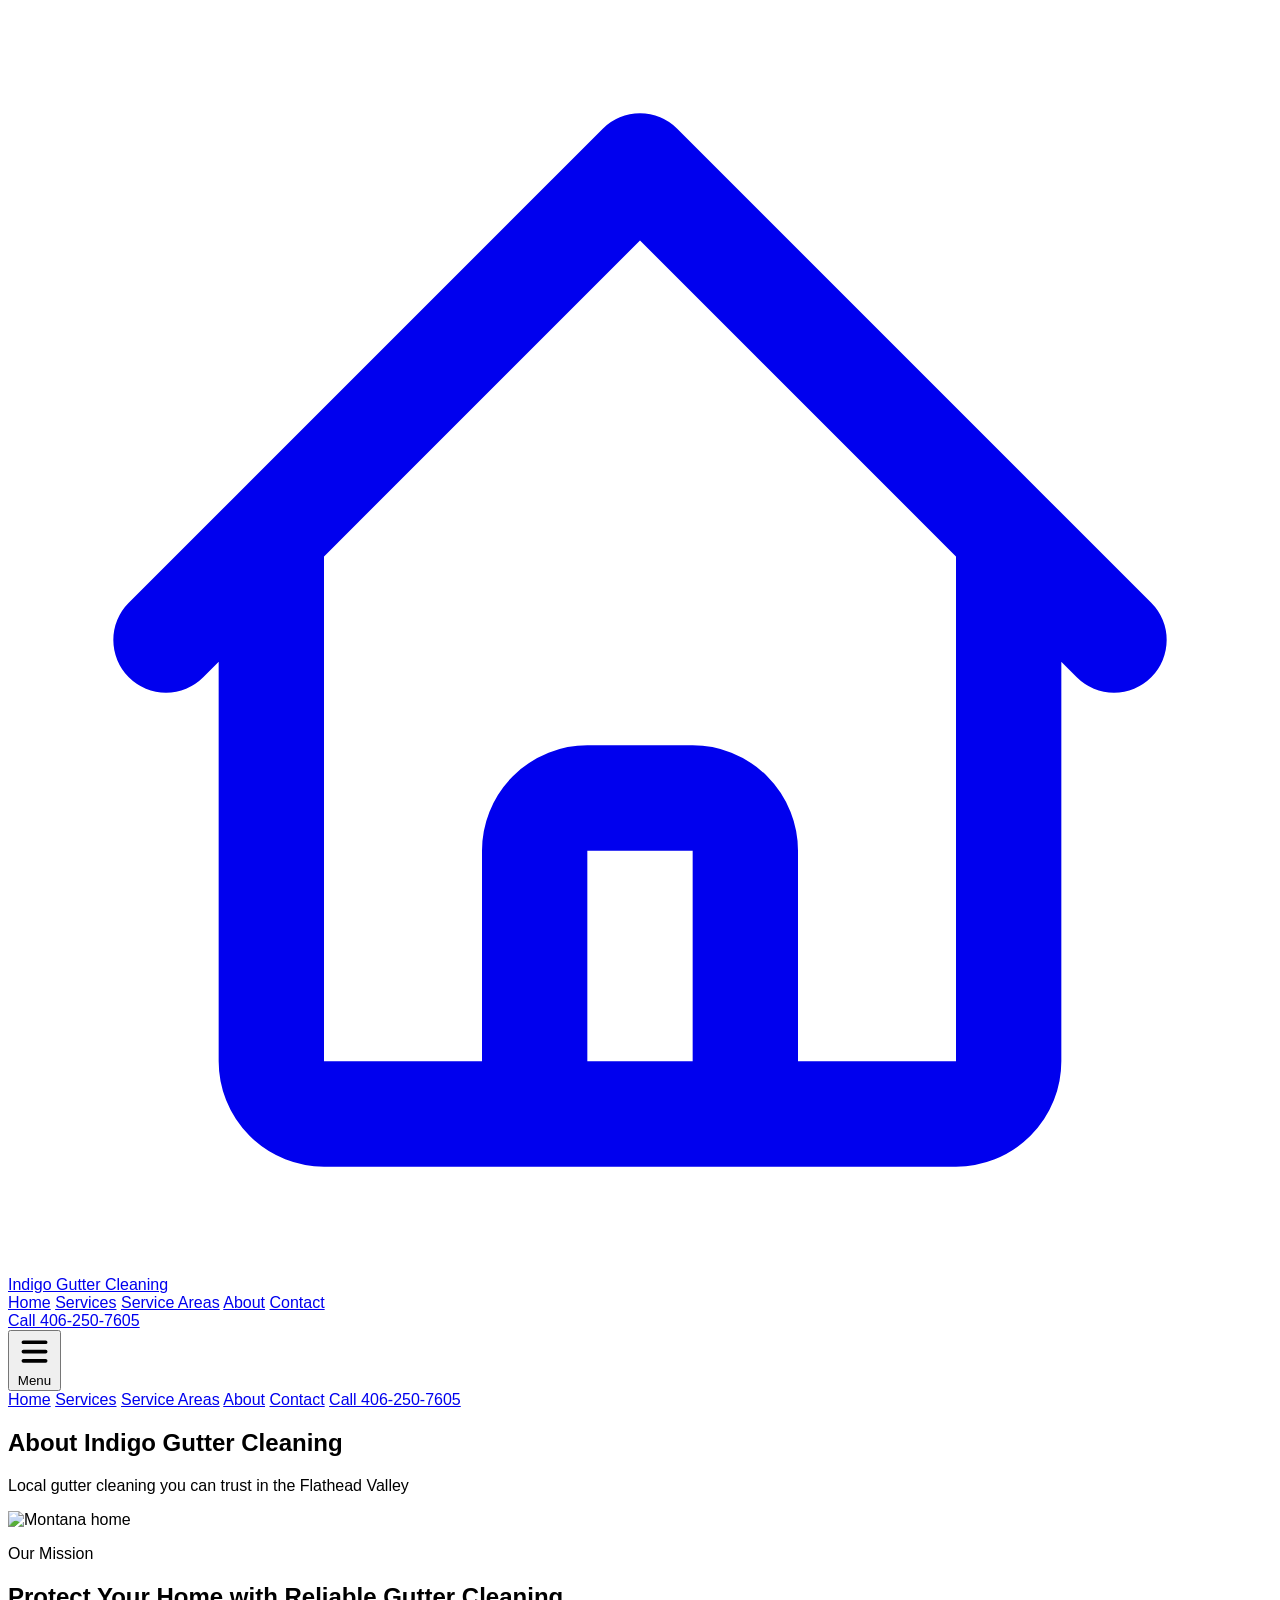
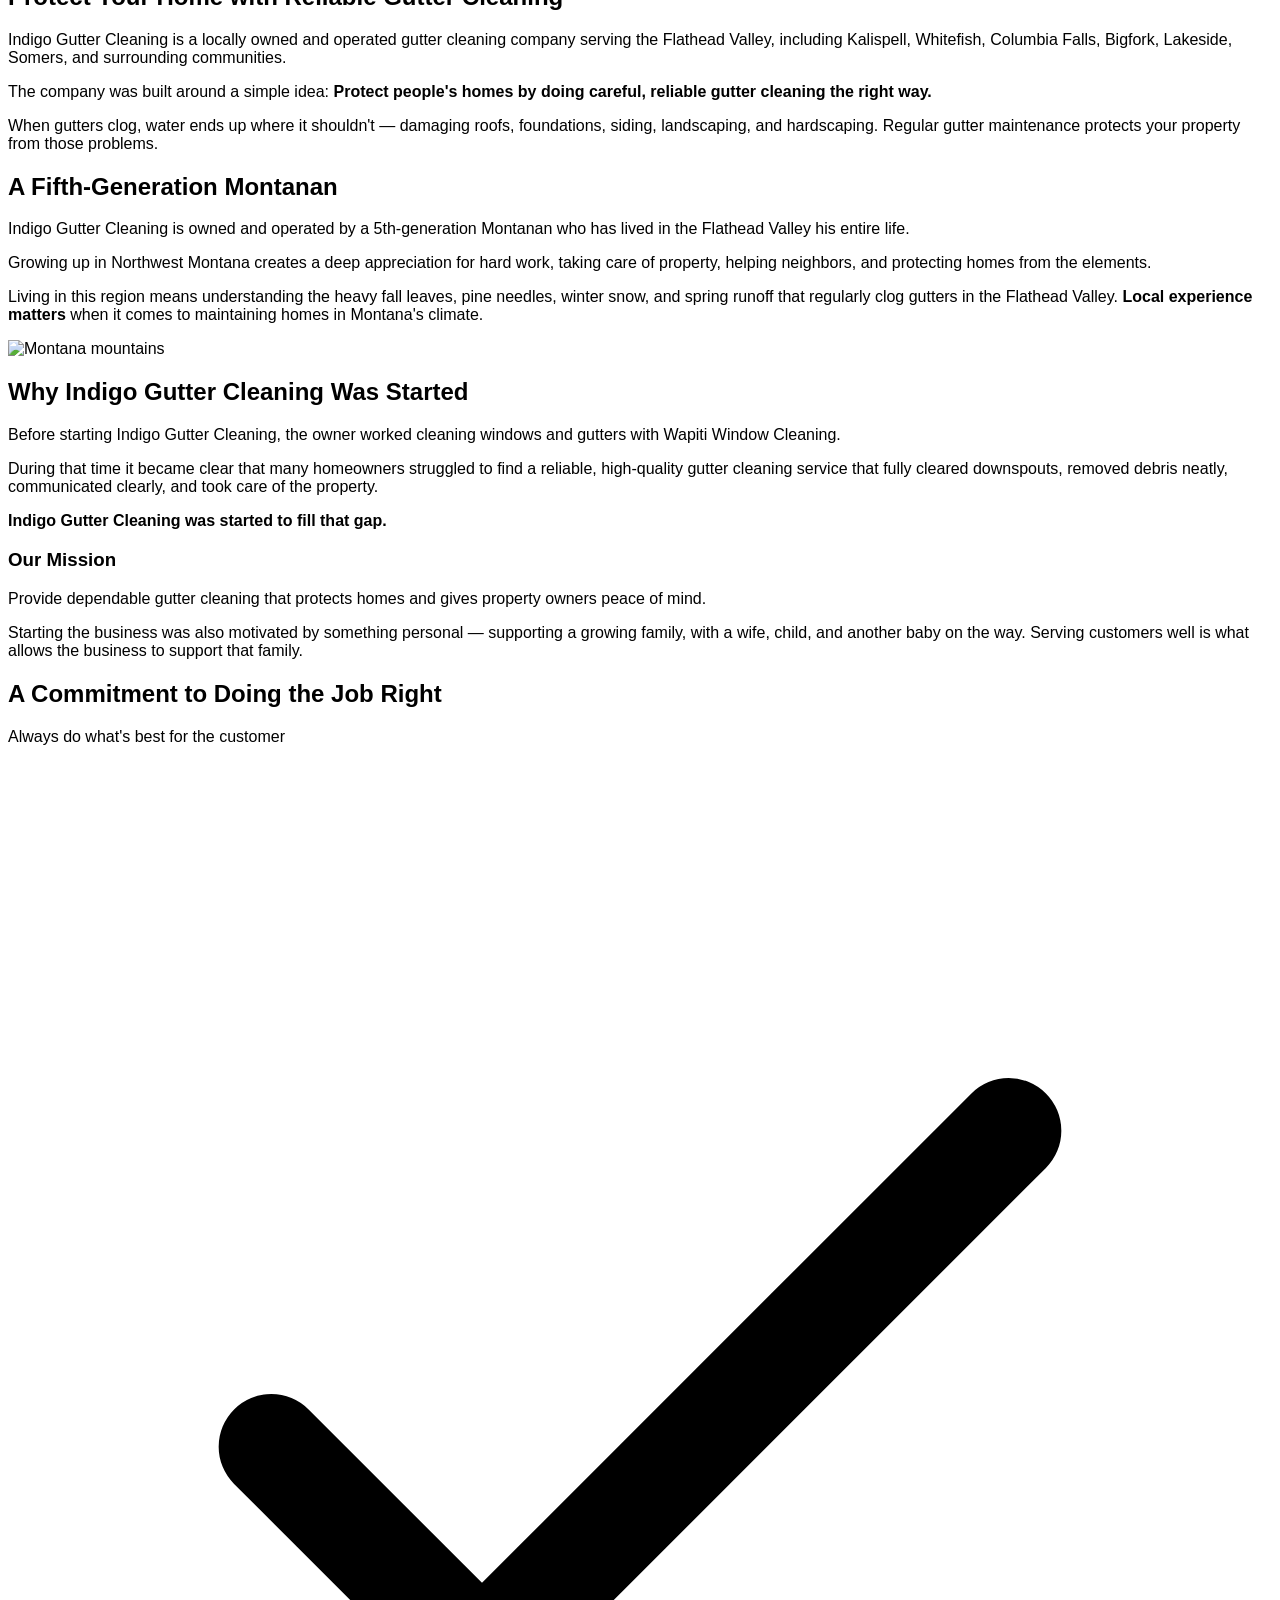
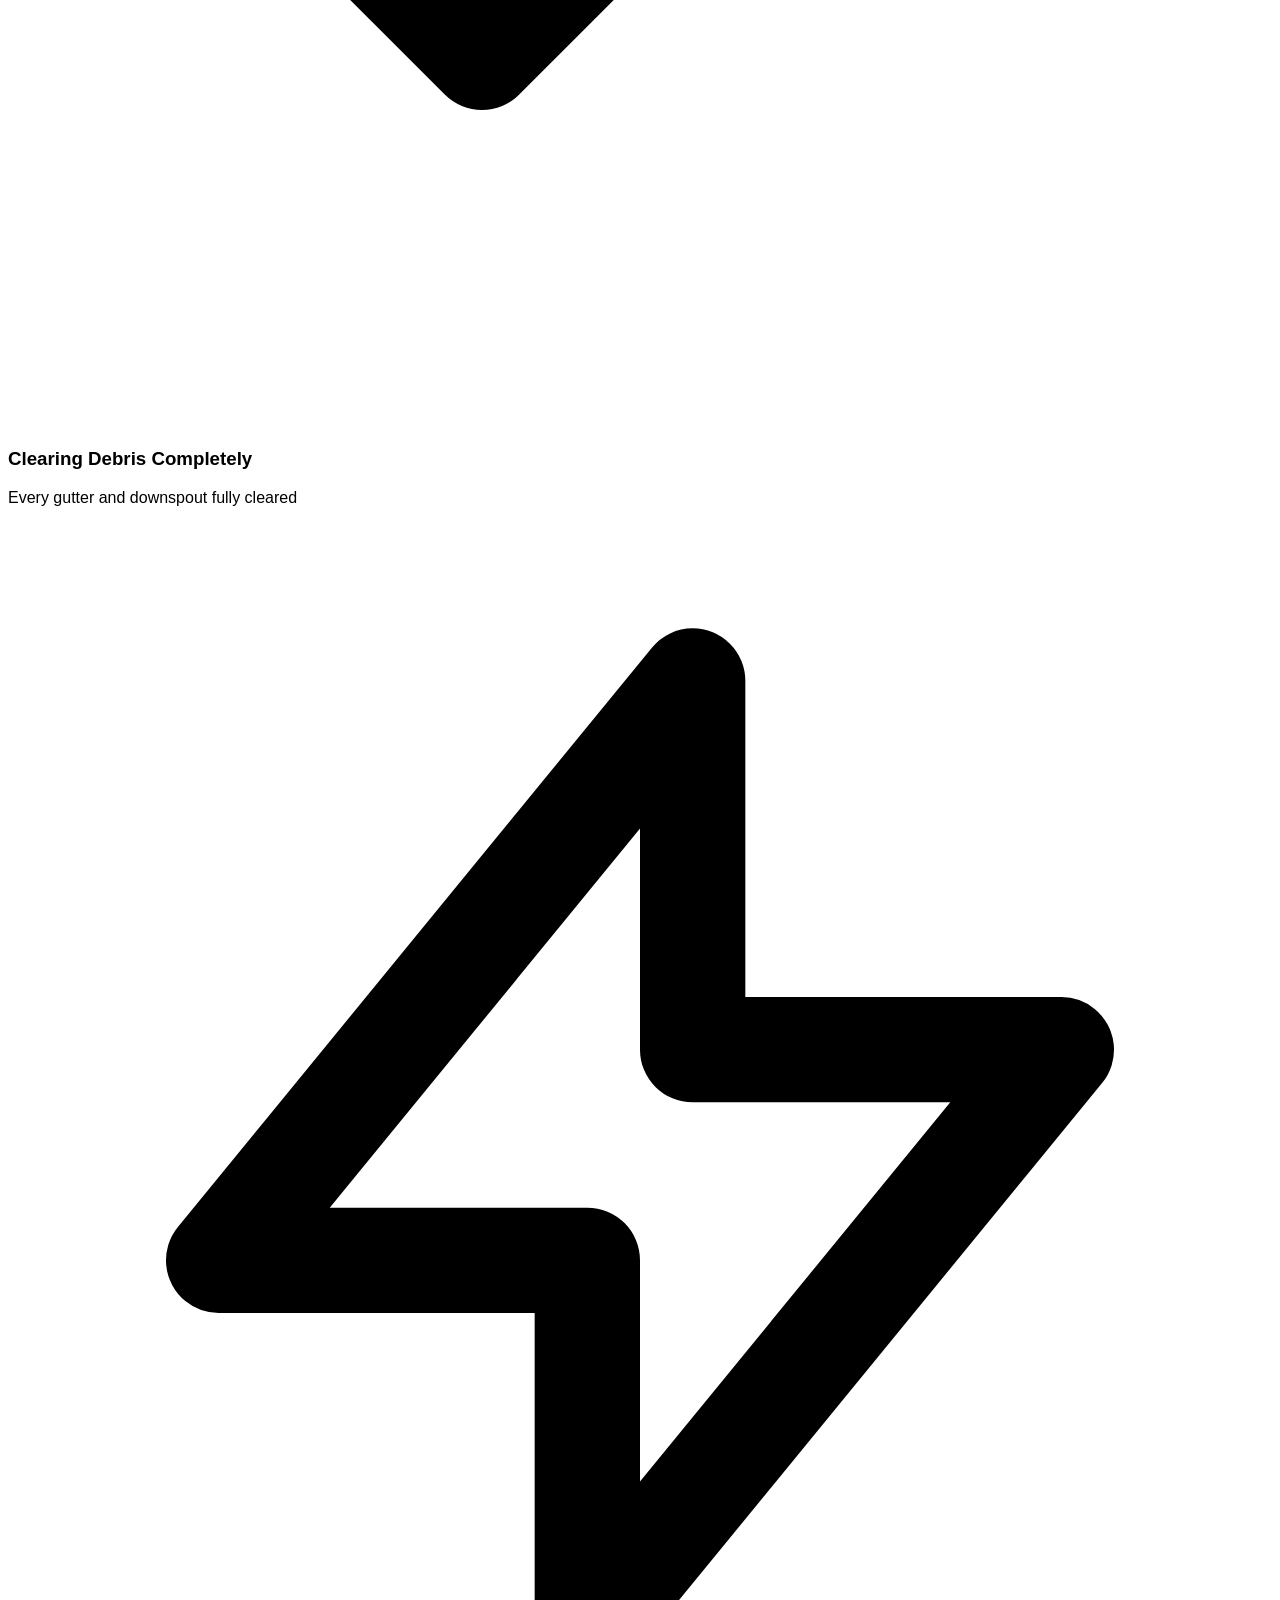
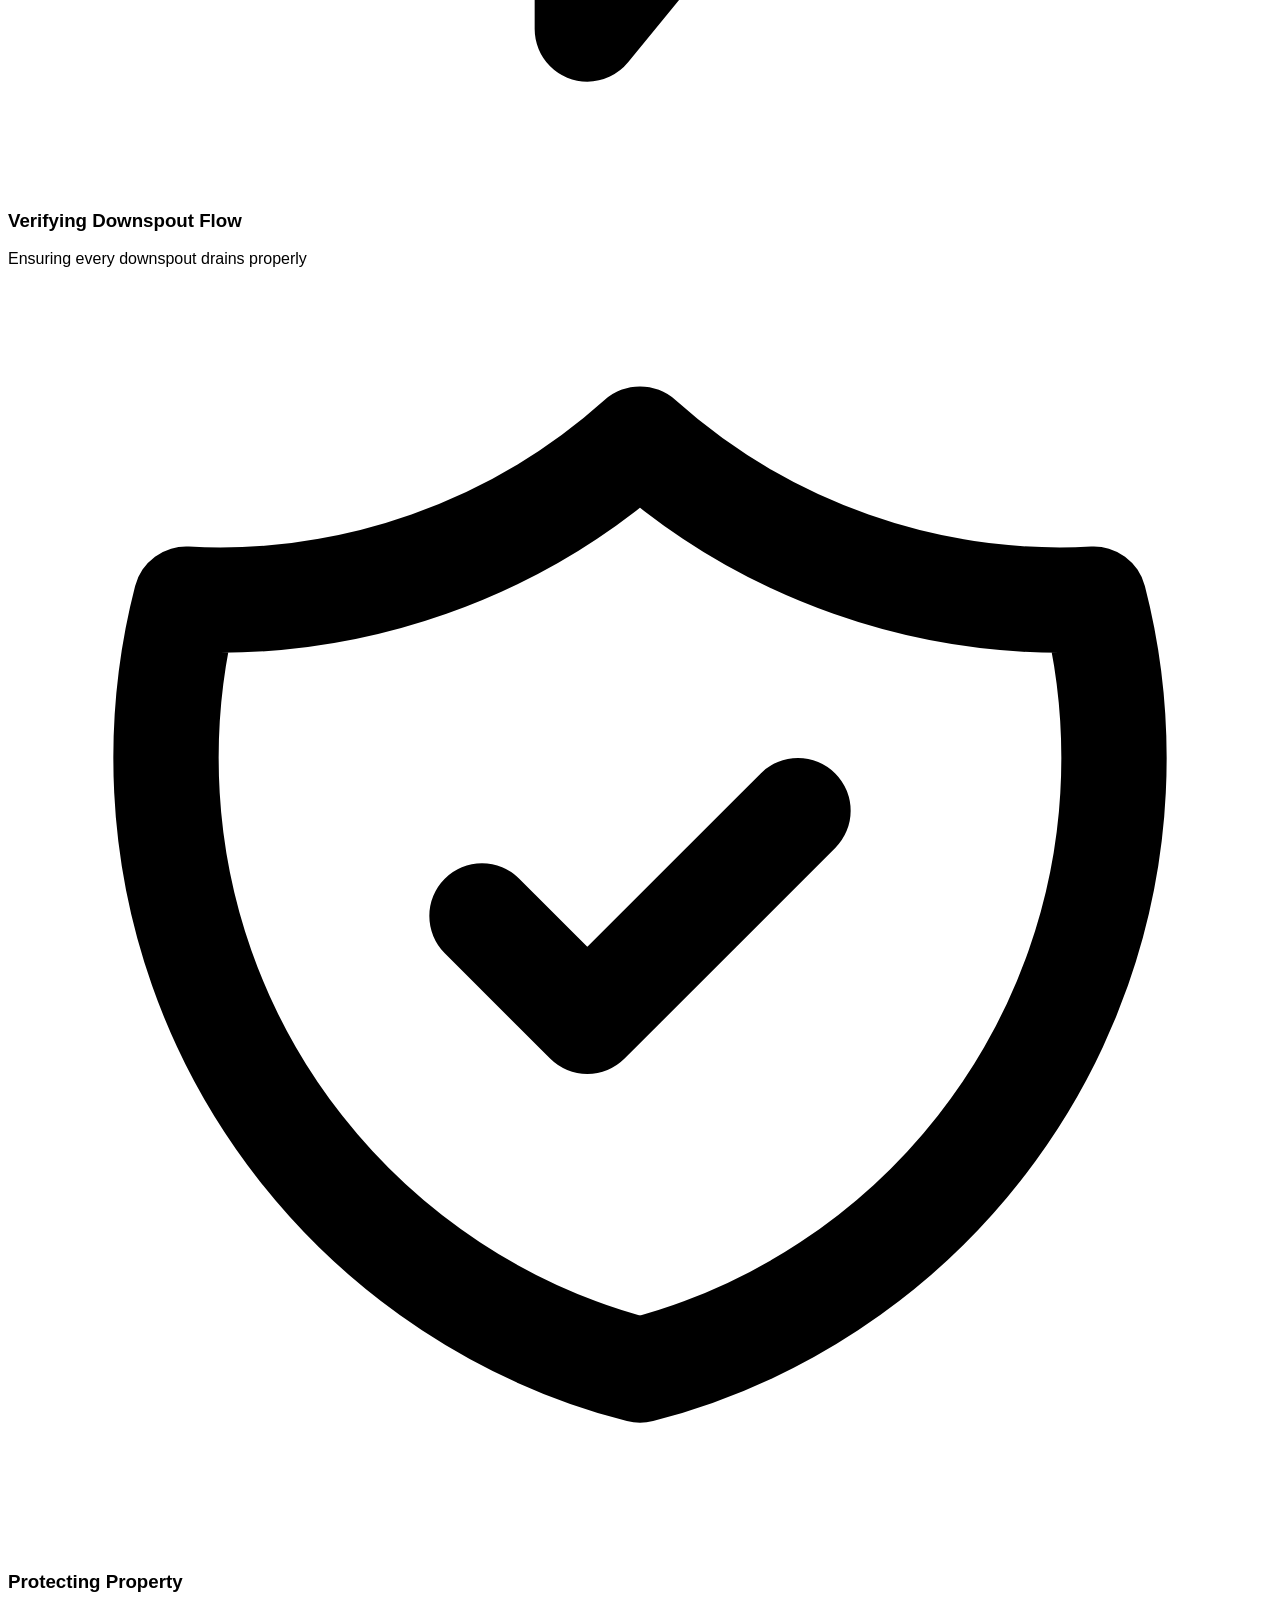
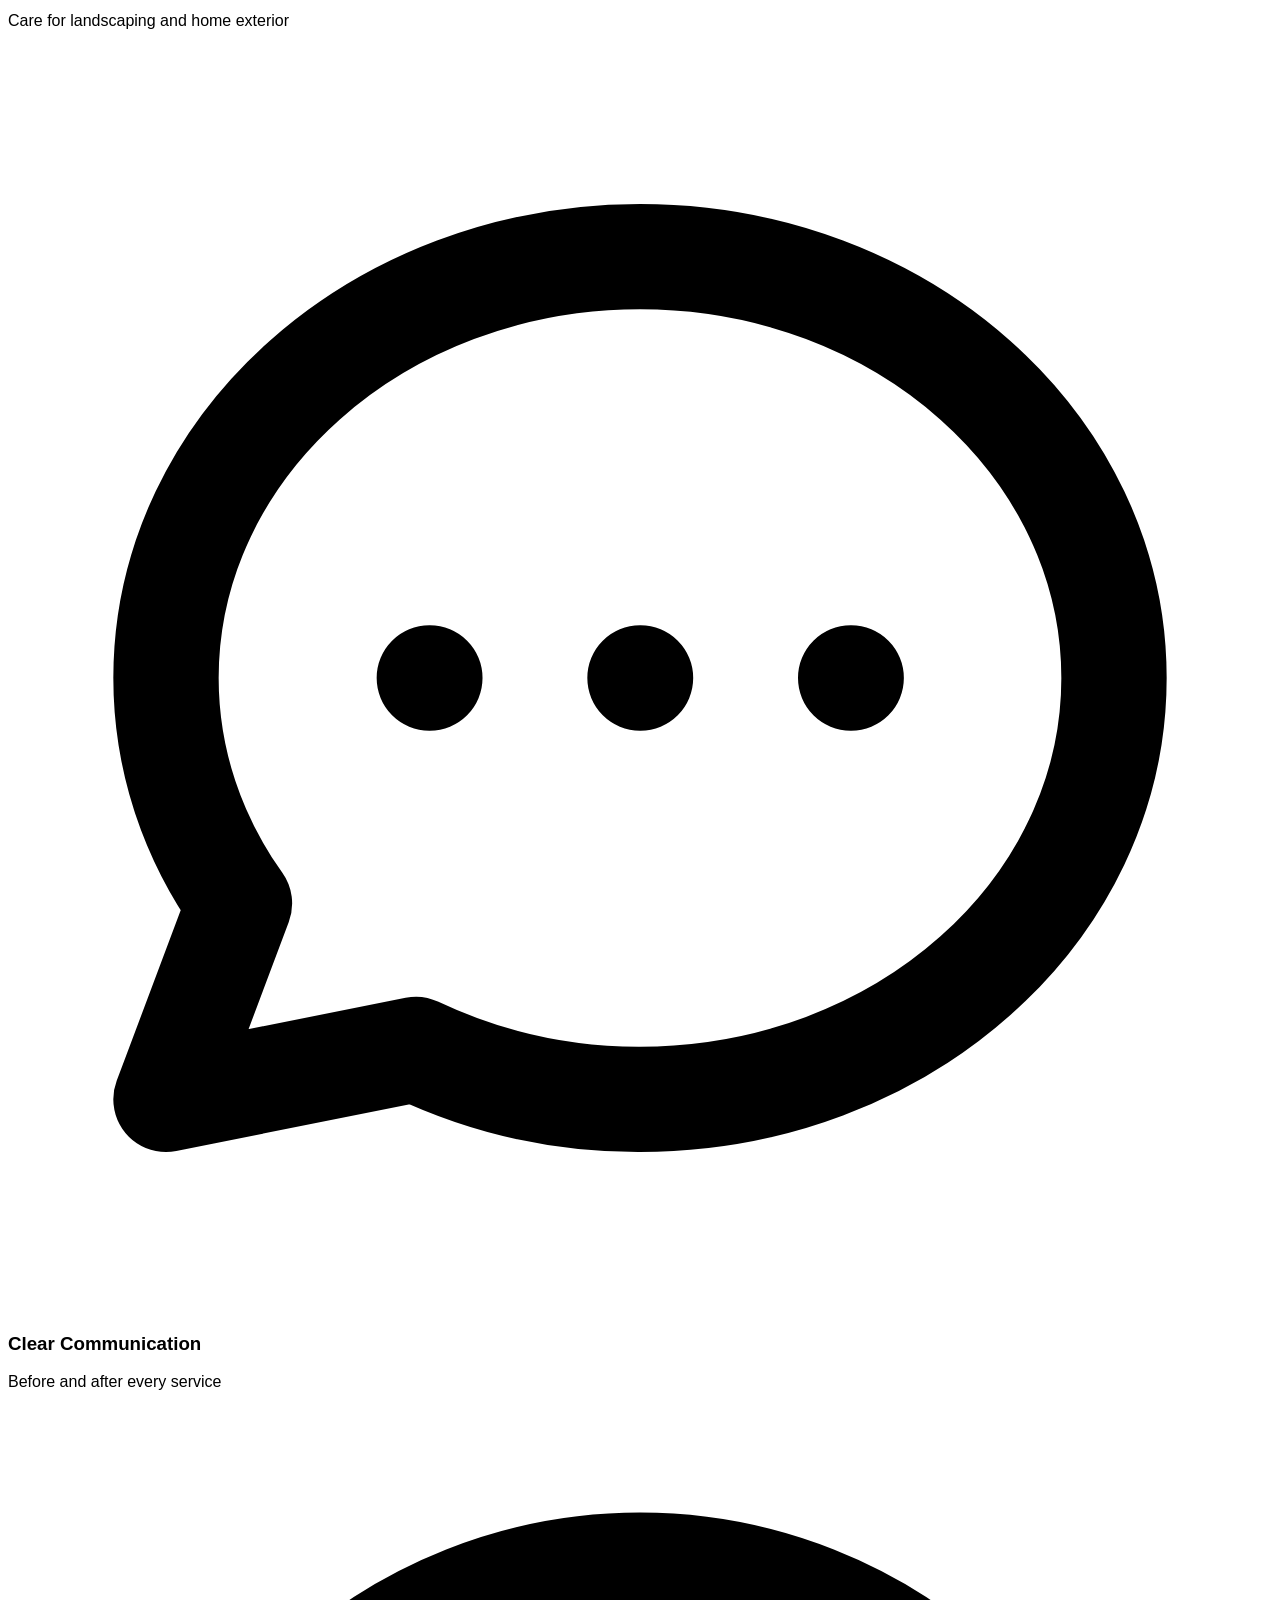
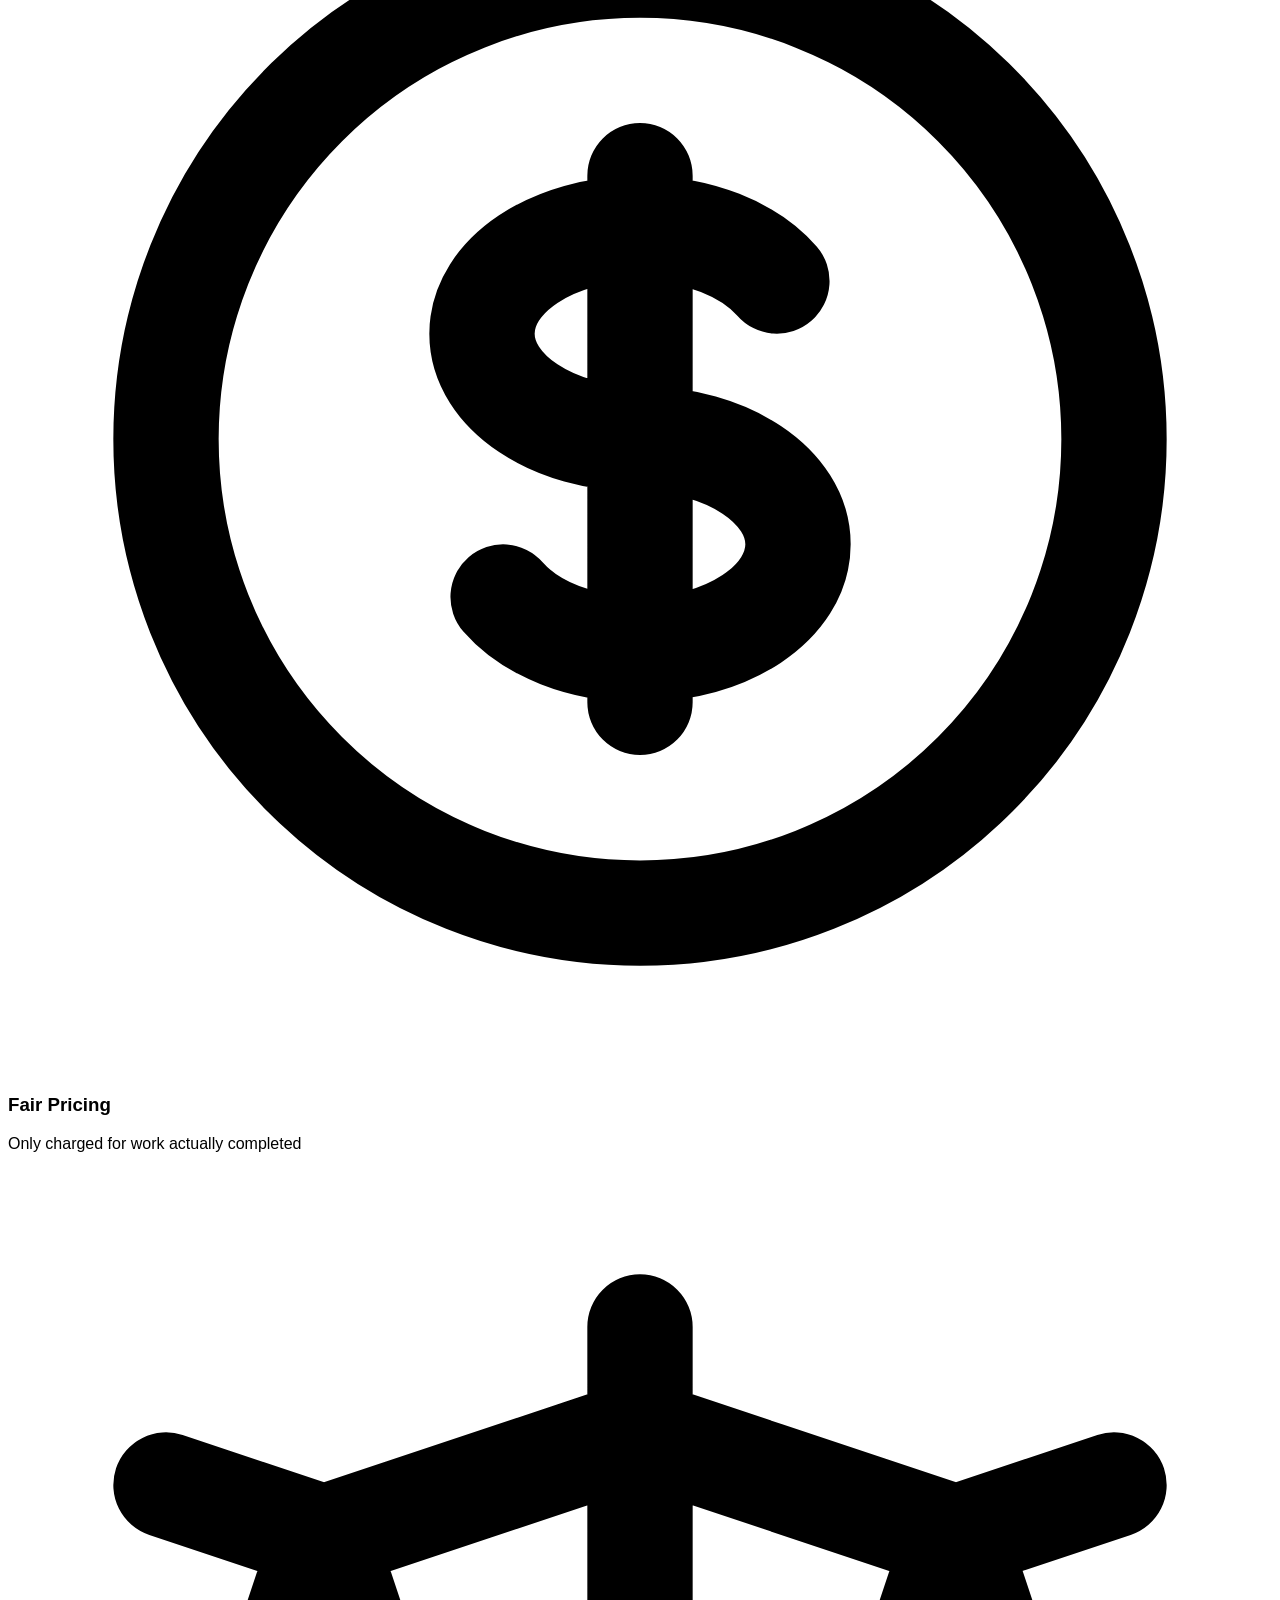
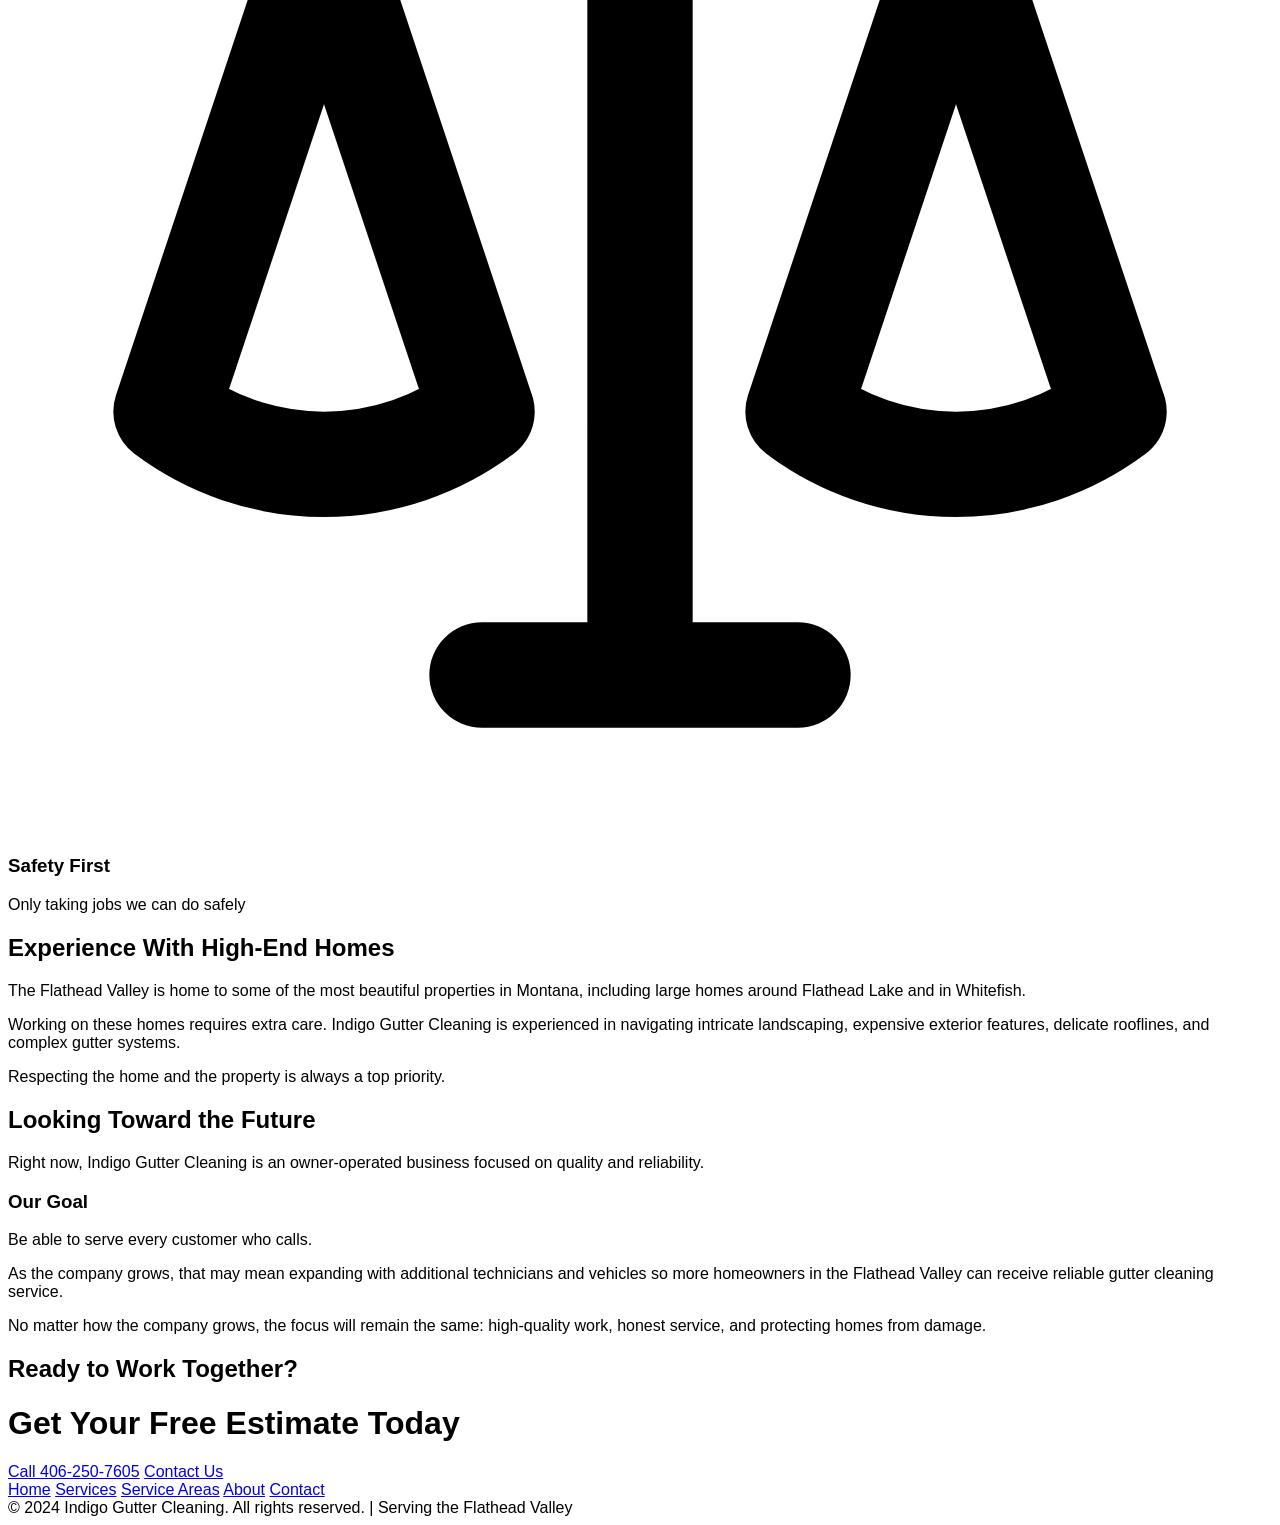
==== about.html @ dfe75eb3 "Add files via upload" ====
<!DOCTYPE html>
<html lang="en">
<head>
    <meta charset="UTF-8">
    <meta name="viewport" content="width=device-width, initial-scale=1.0">
    <title>About - Indigo Gutter Cleaning | Local Flathead Valley Experts</title>
    <link rel="icon" type="image/svg+xml" href="favicon.svg">
    <link rel="stylesheet" href="styles/styles.css">
    <script src="https://cdn.tailwindcss.com"></script>
    <link rel="stylesheet" href="https://unpkg.com/aos@2.3.1/dist/aos.css">
    <style>
        body {
            font-family: Inter, sans-serif;
        }
    </style>
</head>
<body class="antialiased">

    <!-- Header -->
    <div class="bg-white fixed top-0 left-0 right-0 z-50 w-full shadow-md">
      <header class="mx-auto w-full max-w-screen-2xl px-3 sm:px-4 md:px-8">
        <div class="flex items-center justify-between gap-2 py-3 md:py-8">
          <!-- logo -->
          <a href="index.html" class="inline-flex items-center gap-1 sm:gap-2.5 text-base sm:text-2xl font-bold text-black md:text-3xl" aria-label="logo">
            <svg xmlns="http://www.w3.org/2000/svg" class="h-6 w-6 sm:h-8 sm:w-8 text-indigo-500 flex-shrink-0" fill="none" viewBox="0 0 24 24" stroke="currentColor">
              <path stroke-linecap="round" stroke-linejoin="round" stroke-width="2" d="M3 12l2-2m0 0l7-7 7 7M5 10v10a1 1 0 001 1h3m10-11l2 2m-2-2v10a1 1 0 01-1 1h-3m-6 0a1 1 0 001-1v-4a1 1 0 011-1h2a1 1 0 011 1v4a1 1 0 001 1m-6 0h6" />
            </svg>
            Indigo Gutter Cleaning
          </a>

          <!-- nav - desktop -->
          <nav class="hidden gap-12 lg:flex">
            <a href="index.html" class="text-lg font-semibold text-gray-600 transition duration-100 hover:text-indigo-500 active:text-indigo-700">Home</a>
            <a href="services.html" class="text-lg font-semibold text-gray-600 transition duration-100 hover:text-indigo-500 active:text-indigo-700">Services</a>
            <a href="areas.html" class="text-lg font-semibold text-gray-600 transition duration-100 hover:text-indigo-500 active:text-indigo-700">Service Areas</a>
            <a href="about.html" class="text-lg font-semibold text-indigo-500 transition duration-100">About</a>
            <a href="contact.html" class="text-lg font-semibold text-gray-600 transition duration-100 hover:text-indigo-500 active:text-indigo-700">Contact</a>
          </nav>

          <!-- buttons - desktop -->
          <div class="hidden flex-col gap-2.5 sm:flex-row sm:justify-center lg:flex lg:justify-start">
            <a href="tel:4062507605" class="inline-block rounded-lg bg-indigo-500 px-8 py-3 text-center text-sm font-semibold text-white outline-none ring-indigo-300 transition duration-100 hover:bg-indigo-600 focus-visible:ring active:bg-indigo-700 md:text-base">Call 406-250-7605</a>
          </div>

          <!-- Hamburger -->
          <button type="button" id="mobile-menu-button" class="inline-flex items-center gap-1.5 sm:gap-2 rounded-lg bg-gray-200 px-2 py-2 text-xs sm:text-sm font-semibold text-gray-500 ring-indigo-300 hover:bg-gray-300 focus-visible:ring active:text-gray-700 lg:hidden flex-shrink-0">
            <svg xmlns="http://www.w3.org/2000/svg" class="h-6 w-6" viewBox="0 0 20 20" fill="currentColor">
              <path fill-rule="evenodd" d="M3 5a1 1 0 011-1h12a1 1 0 110 2H4a1 1 0 01-1-1zM3 10a1 1 0 011-1h12a1 1 0 110 2H4a1 1 0 01-1-1zM3 15a1 1 0 011-1h12a1 1 0 110 2H4a1 1 0 01-1-1z" clip-rule="evenodd"></path>
            </svg>
            Menu
          </button>
        </div>

        <!-- Mobile Menu -->
        <div id="mobile-menu" class="hidden pb-6 px-2">
          <nav class="flex flex-col gap-4">
            <a href="index.html" class="text-lg font-semibold text-gray-600 transition duration-100 hover:text-indigo-500 active:text-indigo-700">Home</a>
            <a href="services.html" class="text-lg font-semibold text-gray-600 transition duration-100 hover:text-indigo-500 active:text-indigo-700">Services</a>
            <a href="areas.html" class="text-lg font-semibold text-gray-600 transition duration-100 hover:text-indigo-500 active:text-indigo-700">Service Areas</a>
            <a href="about.html" class="text-lg font-semibold text-indigo-500 transition duration-100">About</a>
            <a href="contact.html" class="text-lg font-semibold text-gray-600 transition duration-100 hover:text-indigo-500 active:text-indigo-700">Contact</a>
            <a href="tel:4062507605" class="inline-block rounded-lg bg-indigo-500 px-8 py-3 text-center text-sm font-semibold text-white outline-none ring-indigo-300 transition duration-100 hover:bg-indigo-600 focus-visible:ring active:bg-indigo-700 md:text-base">Call 406-250-7605</a>
          </nav>
        </div>
      </header>
    </div>

    <!-- Hero Section -->
    <div class="bg-white pb-6 sm:pb-8 lg:pb-12 pt-24 md:pt-32">
      <div class="mx-auto max-w-screen-2xl px-4 md:px-8">
        <section class="flex flex-col items-center">
          <div class="flex max-w-3xl flex-col items-center pt-8 text-center lg:pt-12">
            <h1 class="mb-8 text-4xl font-bold text-black sm:text-5xl md:mb-12 md:text-6xl" data-aos="fade-up" data-aos-duration="500">About Indigo Gutter Cleaning</h1>

            <p class="mb-8 max-w-2xl leading-relaxed text-gray-500 md:mb-12 lg:text-lg" data-aos="fade-up" data-aos-duration="500" data-aos-delay="100">Local gutter cleaning you can trust in the Flathead Valley</p>
          </div>
        </section>
      </div>
    </div>

    <!-- Main Story -->
    <div class="bg-gray-50 py-6 sm:py-8 lg:py-12">
      <div class="mx-auto max-w-screen-xl px-4 md:px-8">
        <div class="grid gap-8 md:grid-cols-2 lg:gap-12">
          <div data-aos="fade-right" data-aos-duration="500">
            <div class="h-64 overflow-hidden rounded-lg bg-gray-100 shadow-lg md:h-auto">
              <img src="https://images.unsplash.com/photo-1560518883-ce09059eeffa?auto=format&q=75&fit=crop&w=1000" loading="lazy" alt="Montana home" class="h-full w-full object-cover object-center">
            </div>
          </div>

          <div class="md:pt-8" data-aos="fade-left" data-aos-duration="500">
            <p class="text-center font-bold text-indigo-500 md:text-left">Our Mission</p>

            <h2 class="mb-4 text-center text-2xl font-bold text-gray-800 sm:text-3xl md:mb-6 md:text-left">Protect Your Home with Reliable Gutter Cleaning</h2>

            <p class="mb-6 text-gray-500 sm:text-lg md:mb-8">
              Indigo Gutter Cleaning is a locally owned and operated gutter cleaning company serving the Flathead Valley, including Kalispell, Whitefish, Columbia Falls, Bigfork, Lakeside, Somers, and surrounding communities.
            </p>

            <p class="mb-6 text-gray-500 sm:text-lg md:mb-8">
              The company was built around a simple idea: <strong class="text-gray-700">Protect people's homes by doing careful, reliable gutter cleaning the right way.</strong>
            </p>

            <p class="mb-6 text-gray-500 sm:text-lg">
              When gutters clog, water ends up where it shouldn't — damaging roofs, foundations, siding, landscaping, and hardscaping. Regular gutter maintenance protects your property from those problems.
            </p>
          </div>
        </div>
      </div>
    </div>

    <!-- Fifth Generation Montanan -->
    <div class="bg-white py-6 sm:py-8 lg:py-12">
      <div class="mx-auto max-w-screen-xl px-4 md:px-8">
        <div class="grid gap-8 md:grid-cols-2 lg:gap-12">
          <div class="md:pt-8" data-aos="fade-right" data-aos-duration="500">
            <h2 class="mb-4 text-center text-2xl font-bold text-gray-800 sm:text-3xl md:mb-6 md:text-left">A Fifth-Generation Montanan</h2>

            <p class="mb-6 text-gray-500 sm:text-lg md:mb-8">
              Indigo Gutter Cleaning is owned and operated by a 5th-generation Montanan who has lived in the Flathead Valley his entire life.
            </p>

            <p class="mb-6 text-gray-500 sm:text-lg md:mb-8">
              Growing up in Northwest Montana creates a deep appreciation for hard work, taking care of property, helping neighbors, and protecting homes from the elements.
            </p>

            <p class="mb-6 text-gray-500 sm:text-lg">
              Living in this region means understanding the heavy fall leaves, pine needles, winter snow, and spring runoff that regularly clog gutters in the Flathead Valley. <strong class="text-gray-700">Local experience matters</strong> when it comes to maintaining homes in Montana's climate.
            </p>
          </div>

          <div data-aos="fade-left" data-aos-duration="500">
            <div class="h-64 overflow-hidden rounded-lg bg-gray-100 shadow-lg md:h-auto">
              <img src="https://images.unsplash.com/photo-1506905925346-21bda4d32df4?auto=format&q=75&fit=crop&w=1000" loading="lazy" alt="Montana mountains" class="h-full w-full object-cover object-center">
            </div>
          </div>
        </div>
      </div>
    </div>

    <!-- Why Started -->
    <div class="bg-gray-50 py-6 sm:py-8 lg:py-12">
      <div class="mx-auto max-w-screen-xl px-4 md:px-8">
        <div class="mb-10 md:mb-16 text-center" data-aos="fade-up" data-aos-duration="500">
          <h2 class="mb-4 text-3xl font-bold text-gray-800 md:mb-6 lg:text-4xl">Why Indigo Gutter Cleaning Was Started</h2>
        </div>

        <div class="max-w-3xl mx-auto">
          <p class="mb-6 text-gray-600 text-lg" data-aos="fade-up" data-aos-duration="500" data-aos-delay="100">
            Before starting Indigo Gutter Cleaning, the owner worked cleaning windows and gutters with Wapiti Window Cleaning.
          </p>

          <p class="mb-6 text-gray-600 text-lg" data-aos="fade-up" data-aos-duration="500" data-aos-delay="200">
            During that time it became clear that many homeowners struggled to find a reliable, high-quality gutter cleaning service that fully cleared downspouts, removed debris neatly, communicated clearly, and took care of the property.
          </p>

          <p class="mb-8 text-gray-600 text-lg" data-aos="fade-up" data-aos-duration="500" data-aos-delay="300">
            <strong class="text-gray-800">Indigo Gutter Cleaning was started to fill that gap.</strong>
          </p>

          <div class="p-6 bg-indigo-50 rounded-lg border-2 border-indigo-200" data-aos="fade-up" data-aos-duration="500" data-aos-delay="400">
            <h3 class="text-2xl font-bold text-indigo-900 mb-4">Our Mission</h3>
            <p class="text-gray-700 text-lg">Provide dependable gutter cleaning that protects homes and gives property owners peace of mind.</p>
          </div>

          <p class="mt-6 text-gray-600 text-lg" data-aos="fade-up" data-aos-duration="500" data-aos-delay="500">
            Starting the business was also motivated by something personal — supporting a growing family, with a wife, child, and another baby on the way. Serving customers well is what allows the business to support that family.
          </p>
        </div>
      </div>
    </div>

    <!-- Core Values -->
    <div class="bg-white py-6 sm:py-8 lg:py-12">
      <div class="mx-auto max-w-screen-2xl px-4 md:px-8">
        <div class="mb-10 md:mb-16 text-center" data-aos="fade-up" data-aos-duration="500">
          <h2 class="mb-4 text-3xl font-bold text-gray-800 md:mb-6 lg:text-4xl">A Commitment to Doing the Job Right</h2>
          <p class="mx-auto max-w-screen-md text-gray-500 md:text-lg">Always do what's best for the customer</p>
        </div>

        <div class="grid gap-8 sm:grid-cols-2 lg:grid-cols-3 xl:gap-12 max-w-6xl mx-auto">
          <div class="flex flex-col items-center" data-aos="fade-up" data-aos-duration="500" data-aos-delay="100">
            <div class="mb-4 flex h-12 w-12 items-center justify-center rounded-lg bg-indigo-500 text-white shadow-lg">
              <svg xmlns="http://www.w3.org/2000/svg" class="h-6 w-6" fill="none" viewBox="0 0 24 24" stroke="currentColor">
                <path stroke-linecap="round" stroke-linejoin="round" stroke-width="2" d="M5 13l4 4L19 7" />
              </svg>
            </div>
            <h3 class="mb-2 text-lg font-semibold text-center">Clearing Debris Completely</h3>
            <p class="text-center text-gray-500">Every gutter and downspout fully cleared</p>
          </div>

          <div class="flex flex-col items-center" data-aos="fade-up" data-aos-duration="500" data-aos-delay="200">
            <div class="mb-4 flex h-12 w-12 items-center justify-center rounded-lg bg-indigo-500 text-white shadow-lg">
              <svg xmlns="http://www.w3.org/2000/svg" class="h-6 w-6" fill="none" viewBox="0 0 24 24" stroke="currentColor">
                <path stroke-linecap="round" stroke-linejoin="round" stroke-width="2" d="M13 10V3L4 14h7v7l9-11h-7z" />
              </svg>
            </div>
            <h3 class="mb-2 text-lg font-semibold text-center">Verifying Downspout Flow</h3>
            <p class="text-center text-gray-500">Ensuring every downspout drains properly</p>
          </div>

          <div class="flex flex-col items-center" data-aos="fade-up" data-aos-duration="500" data-aos-delay="300">
            <div class="mb-4 flex h-12 w-12 items-center justify-center rounded-lg bg-indigo-500 text-white shadow-lg">
              <svg xmlns="http://www.w3.org/2000/svg" class="h-6 w-6" fill="none" viewBox="0 0 24 24" stroke="currentColor">
                <path stroke-linecap="round" stroke-linejoin="round" stroke-width="2" d="M9 12l2 2 4-4m5.618-4.016A11.955 11.955 0 0112 2.944a11.955 11.955 0 01-8.618 3.04A12.02 12.02 0 003 9c0 5.591 3.824 10.29 9 11.622 5.176-1.332 9-6.03 9-11.622 0-1.042-.133-2.052-.382-3.016z" />
              </svg>
            </div>
            <h3 class="mb-2 text-lg font-semibold text-center">Protecting Property</h3>
            <p class="text-center text-gray-500">Care for landscaping and home exterior</p>
          </div>

          <div class="flex flex-col items-center" data-aos="fade-up" data-aos-duration="500" data-aos-delay="400">
            <div class="mb-4 flex h-12 w-12 items-center justify-center rounded-lg bg-indigo-500 text-white shadow-lg">
              <svg xmlns="http://www.w3.org/2000/svg" class="h-6 w-6" fill="none" viewBox="0 0 24 24" stroke="currentColor">
                <path stroke-linecap="round" stroke-linejoin="round" stroke-width="2" d="M8 12h.01M12 12h.01M16 12h.01M21 12c0 4.418-4.03 8-9 8a9.863 9.863 0 01-4.255-.949L3 20l1.395-3.72C3.512 15.042 3 13.574 3 12c0-4.418 4.03-8 9-8s9 3.582 9 8z" />
              </svg>
            </div>
            <h3 class="mb-2 text-lg font-semibold text-center">Clear Communication</h3>
            <p class="text-center text-gray-500">Before and after every service</p>
          </div>

          <div class="flex flex-col items-center" data-aos="fade-up" data-aos-duration="500" data-aos-delay="500">
            <div class="mb-4 flex h-12 w-12 items-center justify-center rounded-lg bg-indigo-500 text-white shadow-lg">
              <svg xmlns="http://www.w3.org/2000/svg" class="h-6 w-6" fill="none" viewBox="0 0 24 24" stroke="currentColor">
                <path stroke-linecap="round" stroke-linejoin="round" stroke-width="2" d="M12 8c-1.657 0-3 .895-3 2s1.343 2 3 2 3 .895 3 2-1.343 2-3 2m0-8c1.11 0 2.08.402 2.599 1M12 8V7m0 1v8m0 0v1m0-1c-1.11 0-2.08-.402-2.599-1M21 12a9 9 0 11-18 0 9 9 0 0118 0z" />
              </svg>
            </div>
            <h3 class="mb-2 text-lg font-semibold text-center">Fair Pricing</h3>
            <p class="text-center text-gray-500">Only charged for work actually completed</p>
          </div>

          <div class="flex flex-col items-center" data-aos="fade-up" data-aos-duration="500" data-aos-delay="600">
            <div class="mb-4 flex h-12 w-12 items-center justify-center rounded-lg bg-indigo-500 text-white shadow-lg">
              <svg xmlns="http://www.w3.org/2000/svg" class="h-6 w-6" fill="none" viewBox="0 0 24 24" stroke="currentColor">
                <path stroke-linecap="round" stroke-linejoin="round" stroke-width="2" d="M3 6l3 1m0 0l-3 9a5.002 5.002 0 006.001 0M6 7l3 9M6 7l6-2m6 2l3-1m-3 1l-3 9a5.002 5.002 0 006.001 0M18 7l3 9m-3-9l-6-2m0-2v2m0 16V5m0 16H9m3 0h3" />
              </svg>
            </div>
            <h3 class="mb-2 text-lg font-semibold text-center">Safety First</h3>
            <p class="text-center text-gray-500">Only taking jobs we can do safely</p>
          </div>
        </div>
      </div>
    </div>

    <!-- High-End Experience -->
    <div class="bg-gray-50 py-6 sm:py-8 lg:py-12">
      <div class="mx-auto max-w-screen-xl px-4 md:px-8">
        <div class="max-w-3xl mx-auto text-center">
          <h2 class="mb-4 text-3xl font-bold text-gray-800 md:mb-6 lg:text-4xl" data-aos="fade-up" data-aos-duration="500">Experience With High-End Homes</h2>

          <p class="mb-6 text-gray-600 text-lg" data-aos="fade-up" data-aos-duration="500" data-aos-delay="100">
            The Flathead Valley is home to some of the most beautiful properties in Montana, including large homes around Flathead Lake and in Whitefish.
          </p>

          <p class="mb-6 text-gray-600 text-lg" data-aos="fade-up" data-aos-duration="500" data-aos-delay="200">
            Working on these homes requires extra care. Indigo Gutter Cleaning is experienced in navigating intricate landscaping, expensive exterior features, delicate rooflines, and complex gutter systems.
          </p>

          <p class="text-gray-700 text-lg font-semibold" data-aos="fade-up" data-aos-duration="500" data-aos-delay="300">
            Respecting the home and the property is always a top priority.
          </p>
        </div>
      </div>
    </div>

    <!-- Looking Forward -->
    <div class="bg-white py-6 sm:py-8 lg:py-12">
      <div class="mx-auto max-w-screen-xl px-4 md:px-8">
        <div class="max-w-3xl mx-auto">
          <h2 class="mb-4 text-3xl font-bold text-gray-800 md:mb-6 lg:text-4xl text-center" data-aos="fade-up" data-aos-duration="500">Looking Toward the Future</h2>

          <p class="mb-6 text-gray-600 text-lg text-center" data-aos="fade-up" data-aos-duration="500" data-aos-delay="100">
            Right now, Indigo Gutter Cleaning is an owner-operated business focused on quality and reliability.
          </p>

          <div class="p-6 bg-indigo-50 rounded-lg border-2 border-indigo-200 mb-6" data-aos="fade-up" data-aos-duration="500" data-aos-delay="200">
            <h3 class="text-2xl font-bold text-indigo-900 mb-4 text-center">Our Goal</h3>
            <p class="text-gray-700 text-lg text-center">Be able to serve every customer who calls.</p>
          </div>

          <p class="mb-6 text-gray-600 text-lg text-center" data-aos="fade-up" data-aos-duration="500" data-aos-delay="300">
            As the company grows, that may mean expanding with additional technicians and vehicles so more homeowners in the Flathead Valley can receive reliable gutter cleaning service.
          </p>

          <p class="text-gray-700 text-lg font-semibold text-center" data-aos="fade-up" data-aos-duration="500" data-aos-delay="400">
            No matter how the company grows, the focus will remain the same: high-quality work, honest service, and protecting homes from damage.
          </p>
        </div>
      </div>
    </div>

    <!-- Final CTA -->
    <div class="bg-gray-50 py-6 sm:py-8 lg:py-12">
      <div class="mx-auto max-w-screen-2xl px-4 md:px-8">
        <div class="flex flex-col items-center rounded-lg bg-indigo-500 p-4 sm:p-8" data-aos="zoom-in" data-aos-duration="500">
          <div class="mb-4 sm:mb-8">
            <h2 class="text-center text-xl font-bold text-white sm:text-2xl lg:text-3xl">Ready to Work Together?</h2>
          </div>

          <h1 class="mb-8 text-3xl font-bold text-white sm:text-4xl md:mb-12 md:text-5xl text-center" data-aos="fade-up" data-aos-duration="500" data-aos-delay="200">Get Your Free Estimate Today</h1>

          <div class="flex w-full flex-col gap-2.5 sm:flex-row sm:justify-center" data-aos="fade-up" data-aos-duration="500" data-aos-delay="400">
            <a href="tel:4062507605" class="inline-block rounded-lg bg-white px-8 py-3 text-center text-sm font-semibold text-indigo-500 outline-none ring-indigo-300 transition duration-100 hover:bg-gray-100 focus-visible:ring md:text-base">Call 406-250-7605</a>

            <a href="contact.html" class="inline-block rounded-lg bg-indigo-600 px-8 py-3 text-center text-sm font-semibold text-white outline-none ring-indigo-300 transition duration-100 hover:bg-indigo-700 focus-visible:ring md:text-base">Contact Us</a>
          </div>
        </div>
      </div>
    </div>

    <!-- Footer -->
    <div class="bg-white pt-4 sm:pt-10 lg:pt-12">
      <footer class="mx-auto max-w-screen-2xl px-4 md:px-8">
        <div class="flex flex-col items-center border-t pt-6">
          <!-- nav -->
          <nav class="mb-4 flex flex-wrap justify-center gap-x-4 gap-y-2 md:justify-start md:gap-6">
            <a href="index.html" class="text-gray-500 transition duration-100 hover:text-indigo-500 active:text-indigo-600">Home</a>
            <a href="services.html" class="text-gray-500 transition duration-100 hover:text-indigo-500 active:text-indigo-600">Services</a>
            <a href="areas.html" class="text-gray-500 transition duration-100 hover:text-indigo-500 active:text-indigo-600">Service Areas</a>
            <a href="about.html" class="text-gray-500 transition duration-100 hover:text-indigo-500 active:text-indigo-600">About</a>
            <a href="contact.html" class="text-gray-500 transition duration-100 hover:text-indigo-500 active:text-indigo-600">Contact</a>
          </nav>

          <div class="py-8 text-center text-sm text-gray-400">
            © 2024 Indigo Gutter Cleaning. All rights reserved. | Serving the Flathead Valley
          </div>
        </div>
      </footer>
    </div>
    
    <script src="https://unpkg.com/aos@2.3.1/dist/aos.js"></script>
    <script>
      AOS.init({
        duration: 500,
        easing: 'ease-in-out',
        once: true,
        offset: 50
      });

      // Mobile Menu Toggle
      const mobileMenuButton = document.getElementById('mobile-menu-button');
      const mobileMenu = document.getElementById('mobile-menu');

      mobileMenuButton.addEventListener('click', function() {
        mobileMenu.classList.toggle('hidden');
      });

      // Close mobile menu when clicking outside
      document.addEventListener('click', function(event) {
        if (!mobileMenuButton.contains(event.target) && !mobileMenu.contains(event.target)) {
          mobileMenu.classList.add('hidden');
        }
      });

      // Close mobile menu when window is resized to desktop size
      window.addEventListener('resize', function() {
        if (window.innerWidth >= 1024) {
          mobileMenu.classList.add('hidden');
        }
      });

      // Floating Chat Button Toggle
      const chatButton = document.getElementById('chat-button');
      const contactMenu = document.getElementById('contact-menu');
      const chatIcon = document.getElementById('chat-icon');
      const closeIcon = document.getElementById('close-icon');

      chatButton.addEventListener('click', function() {
        contactMenu.classList.toggle('hidden');
        chatIcon.classList.toggle('hidden');
        closeIcon.classList.toggle('hidden');
      });

      // Close contact menu when clicking outside
      document.addEventListener('click', function(event) {
        if (!chatButton.contains(event.target) && !contactMenu.contains(event.target)) {
          contactMenu.classList.add('hidden');
          chatIcon.classList.remove('hidden');
          closeIcon.classList.add('hidden');
        }
      });
    </script>
  
</body>
</html>
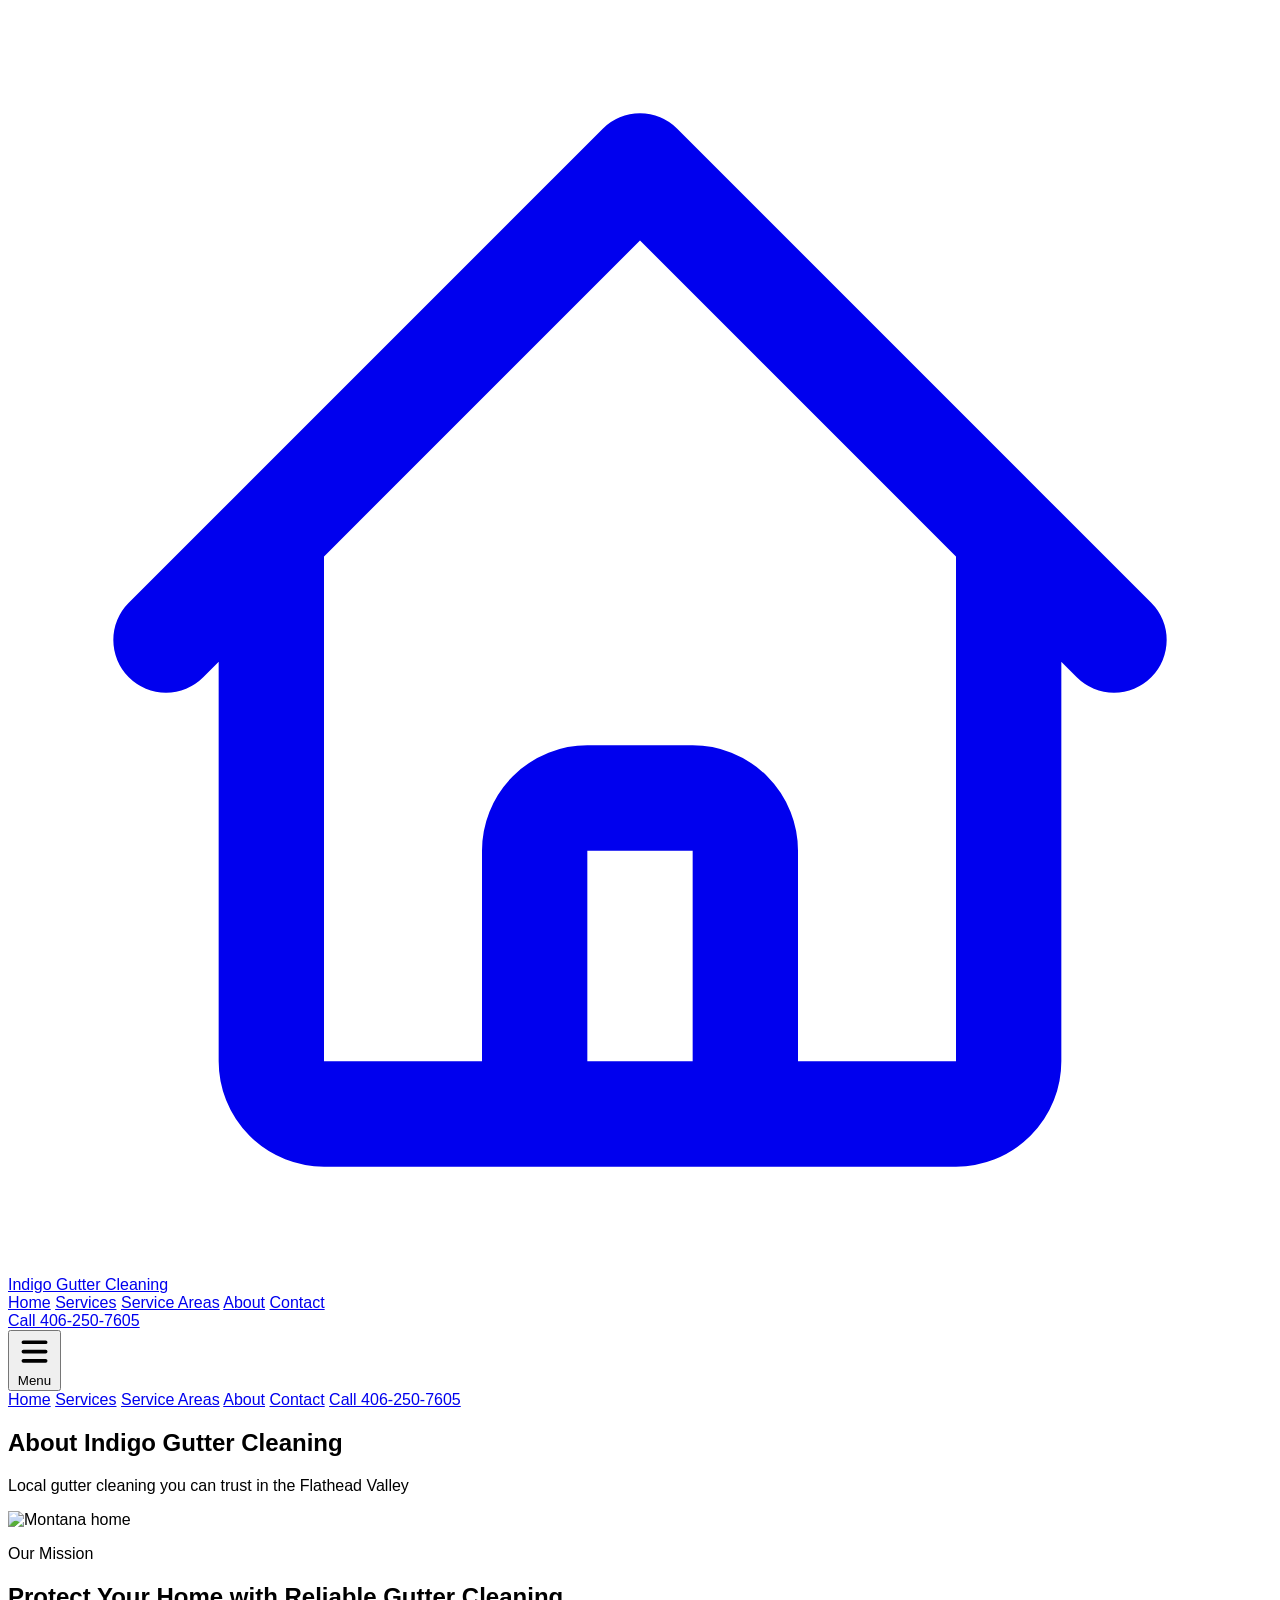
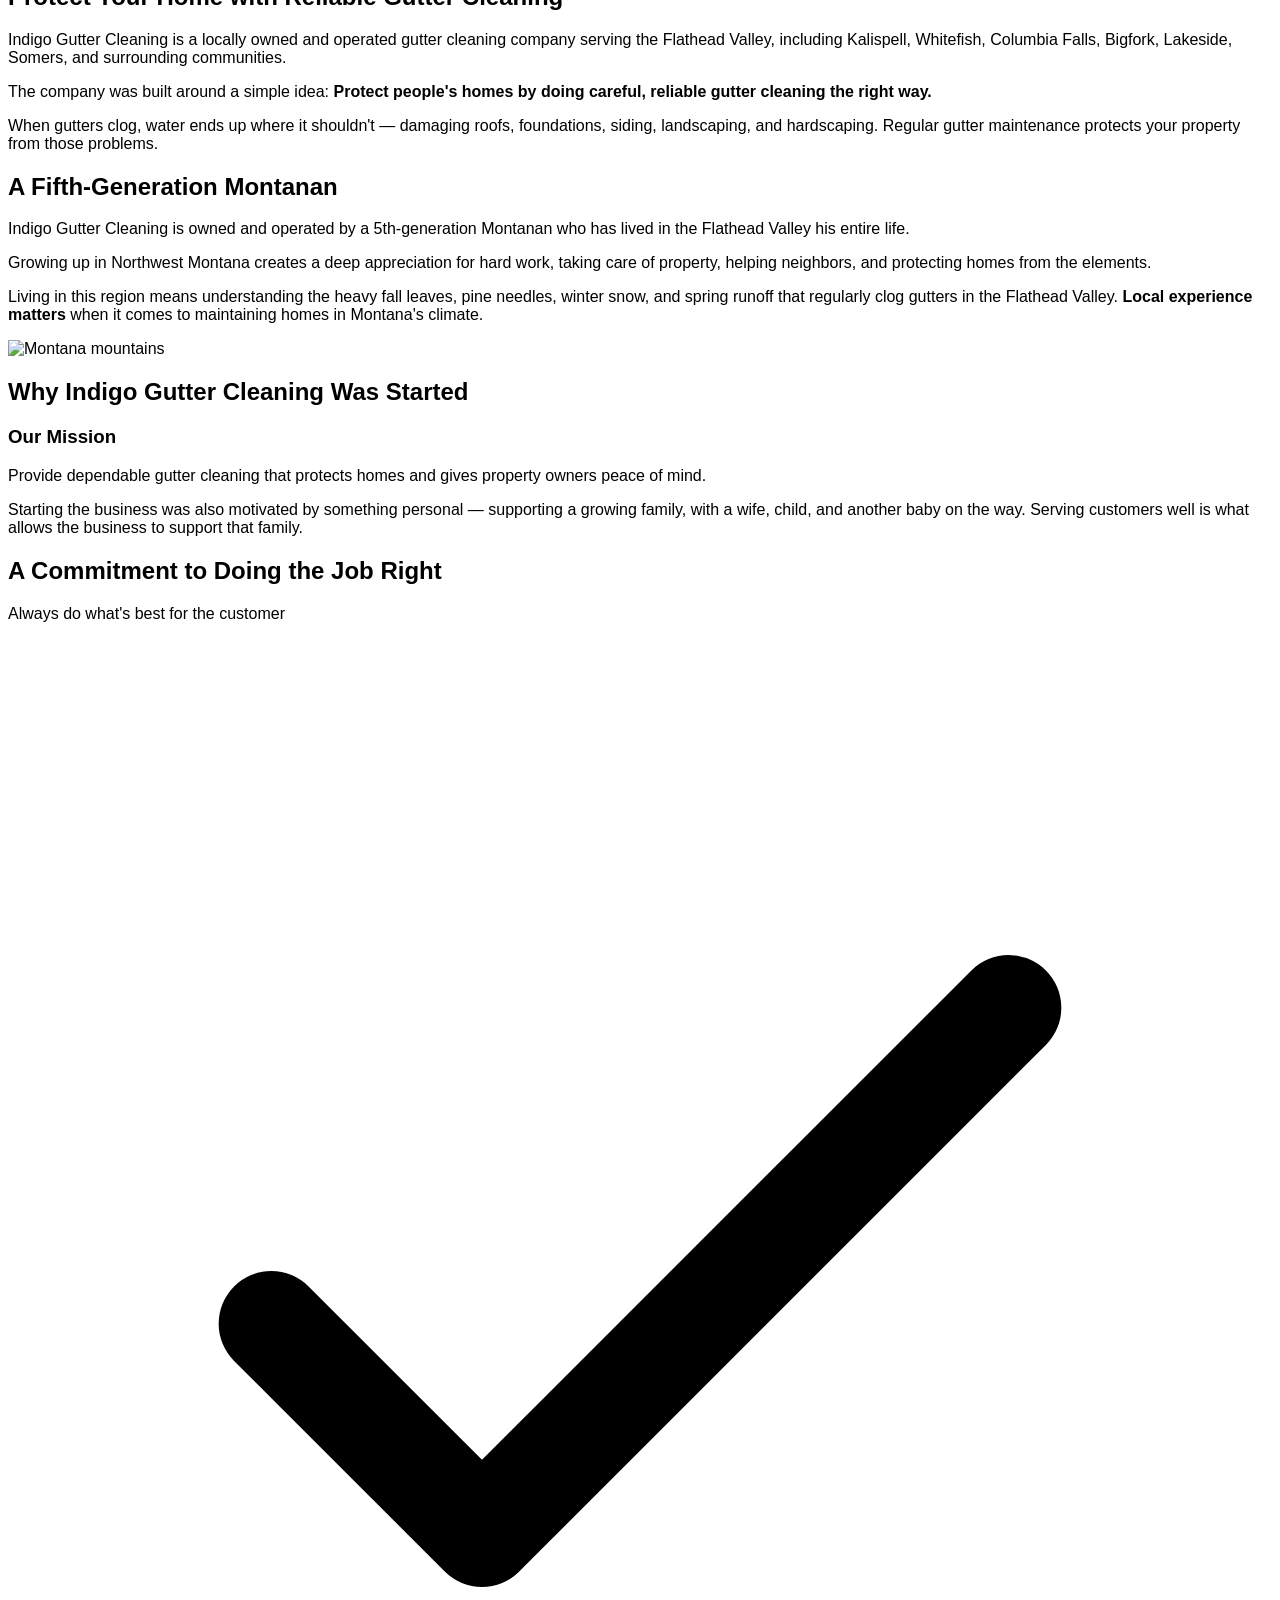
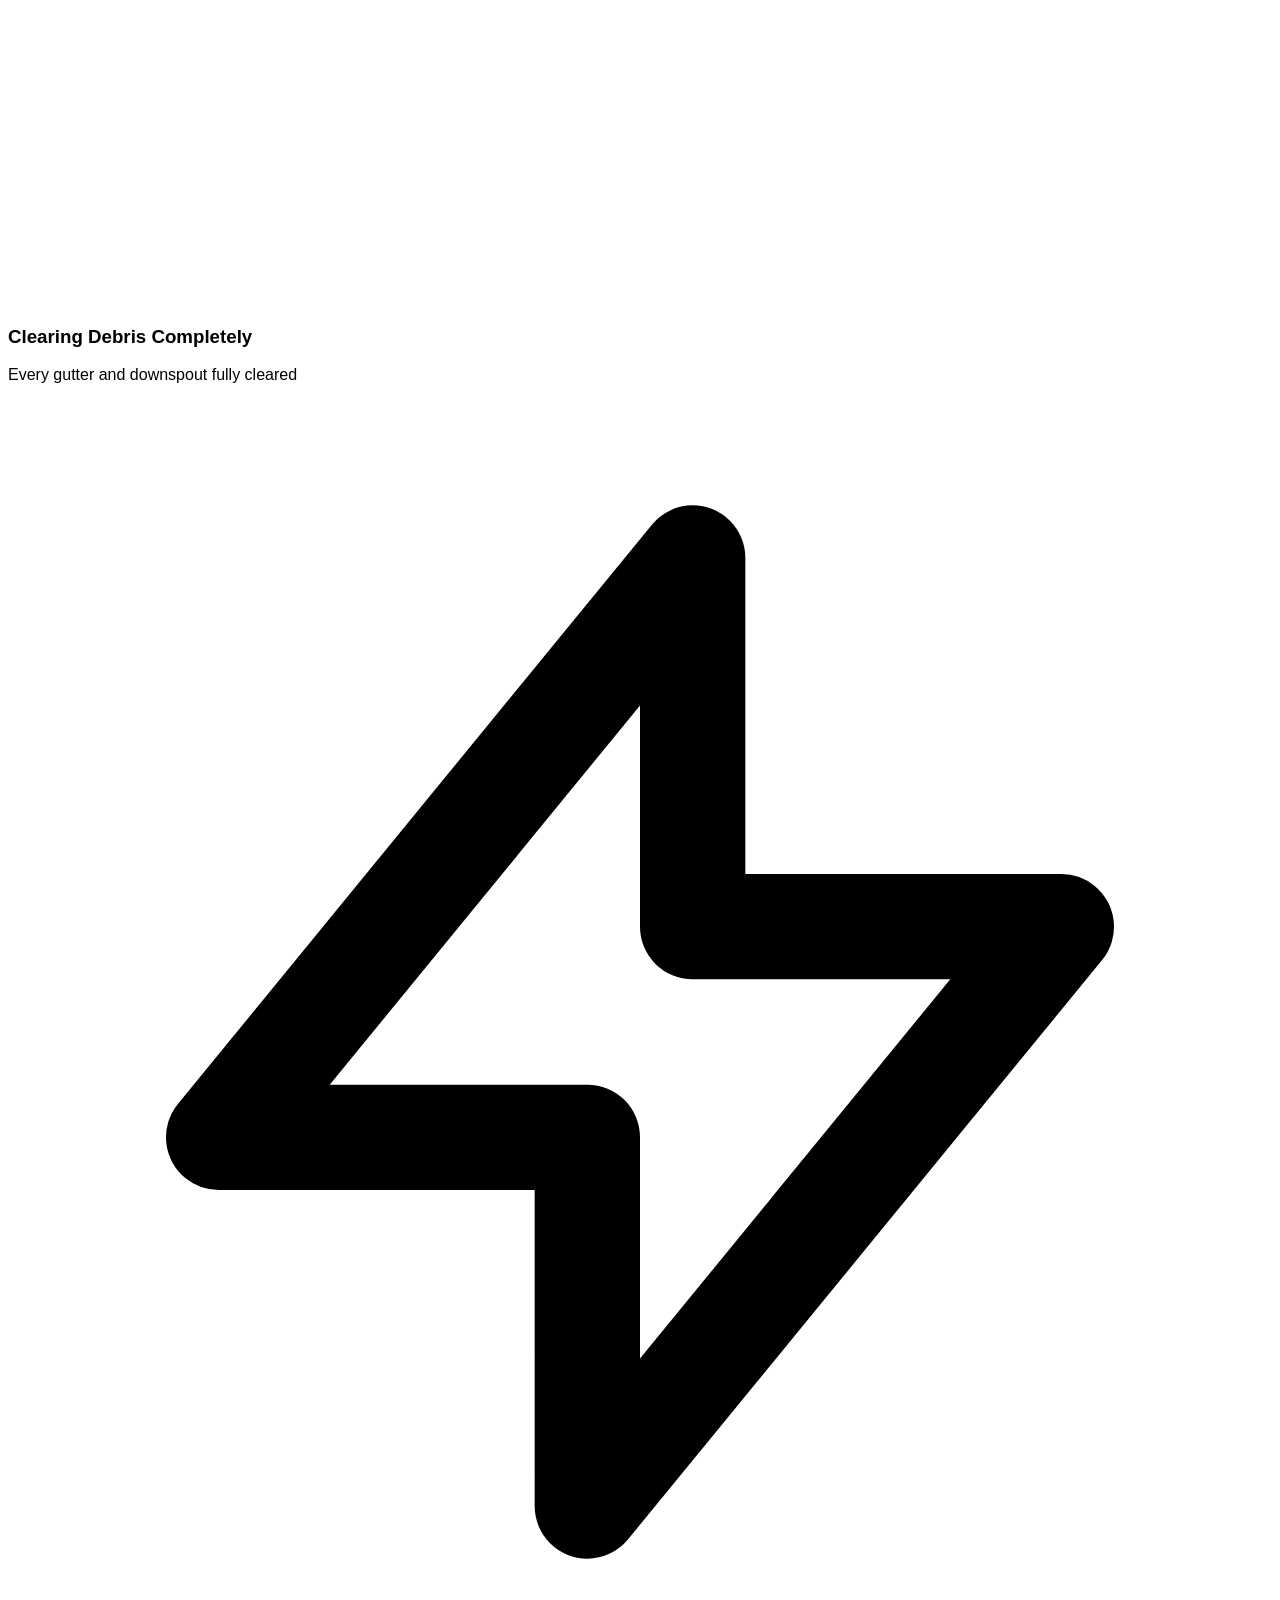
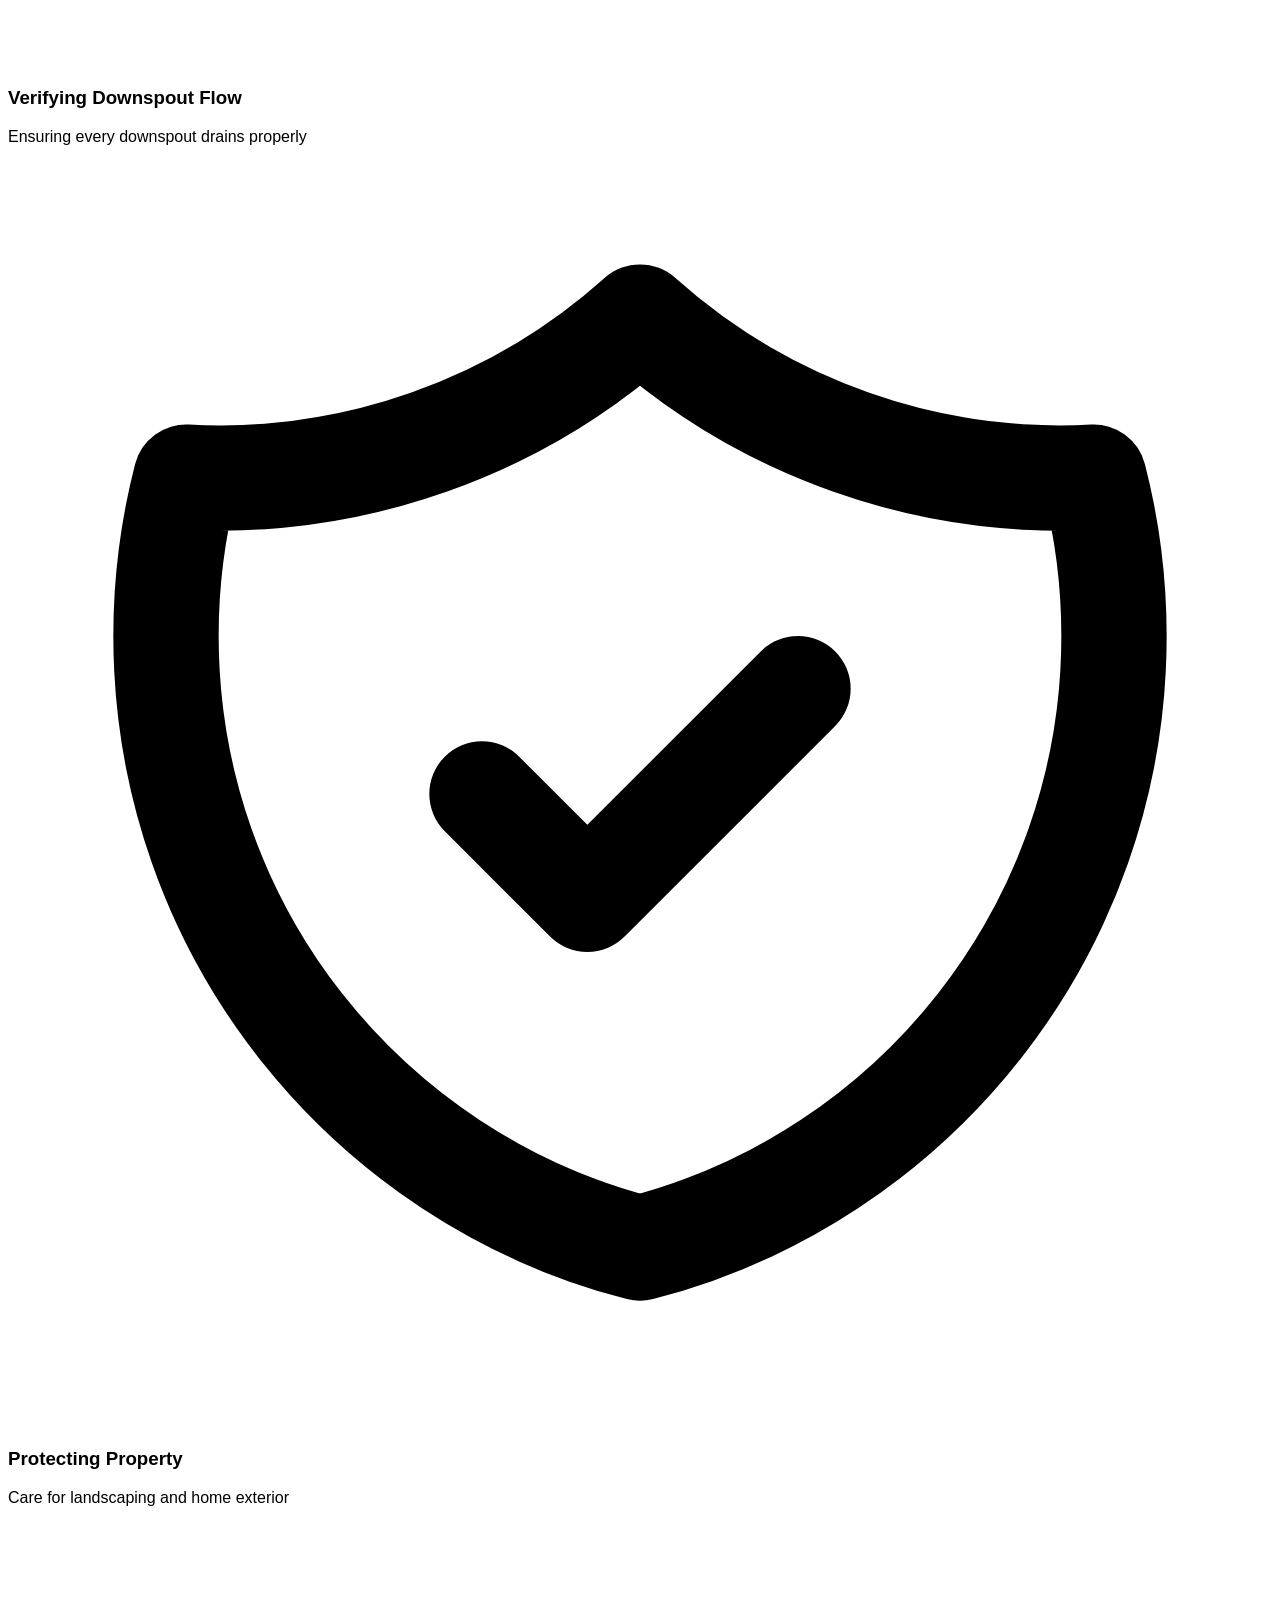
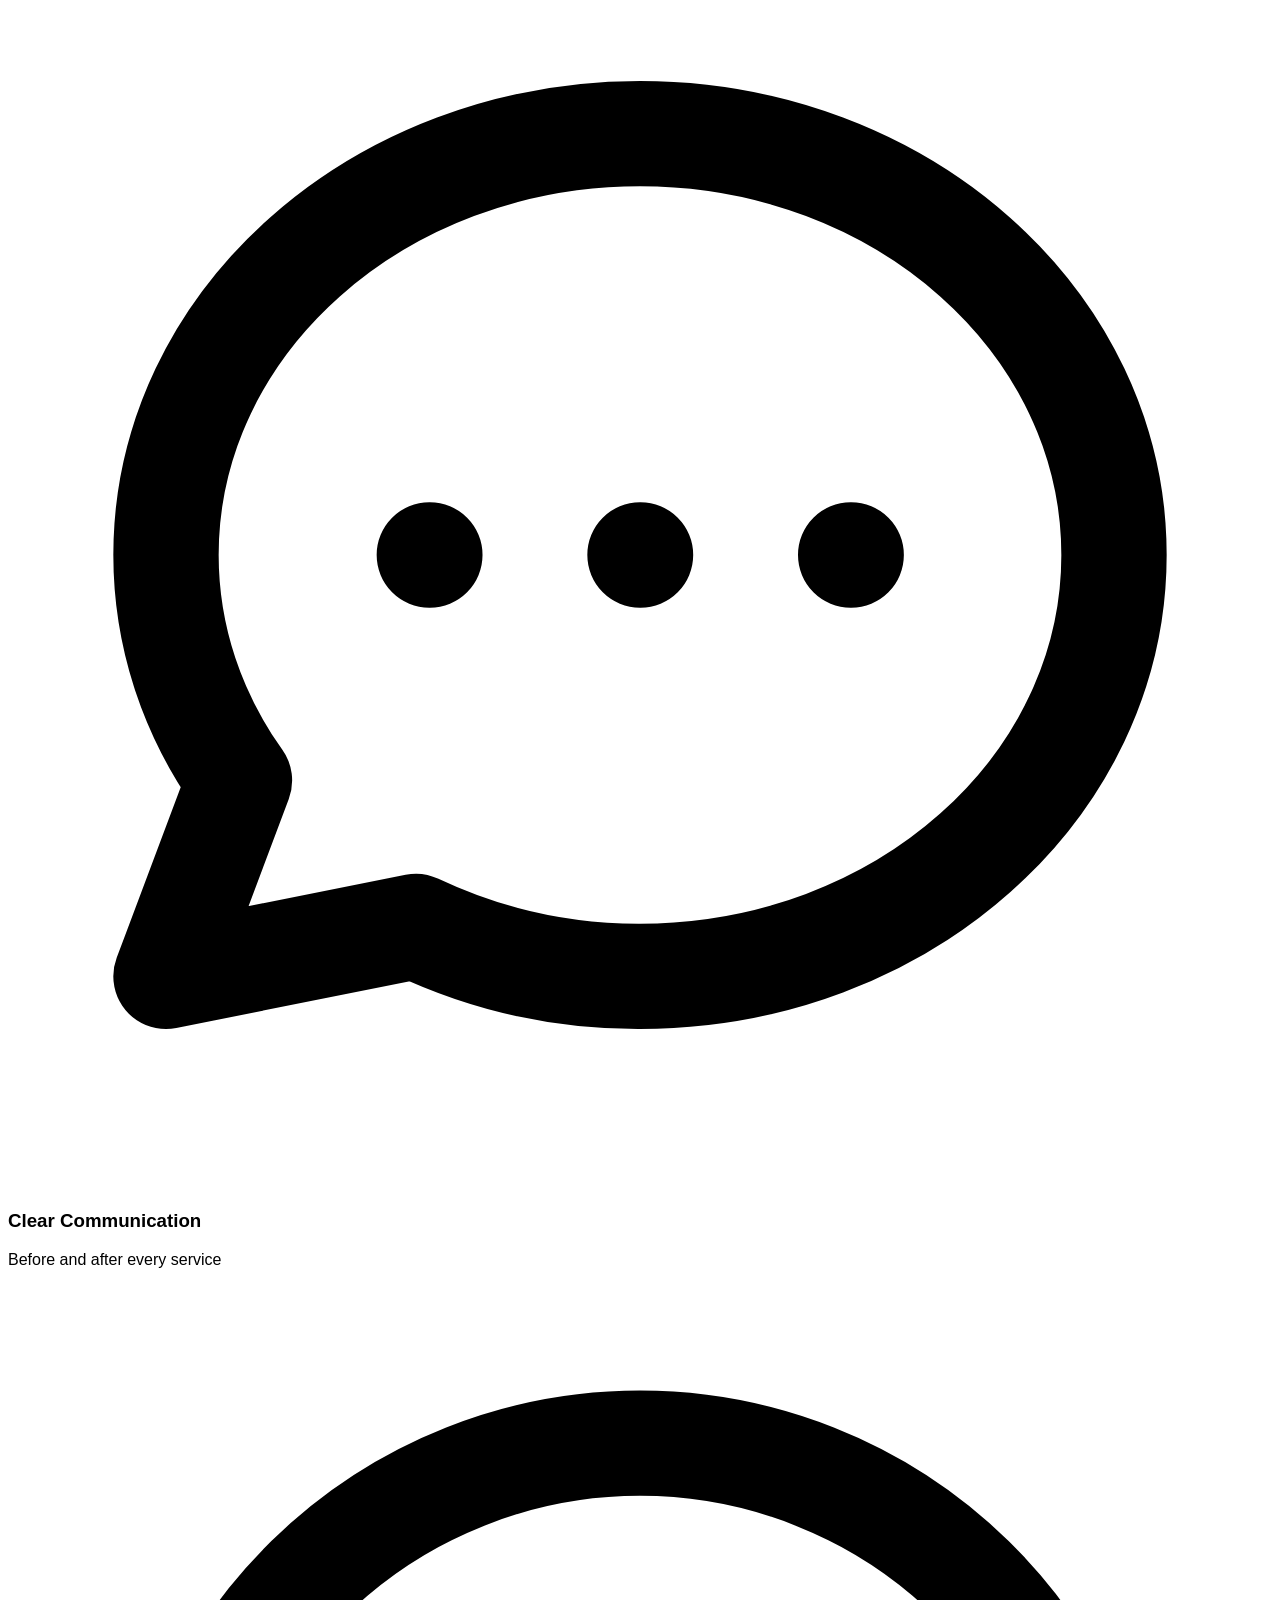
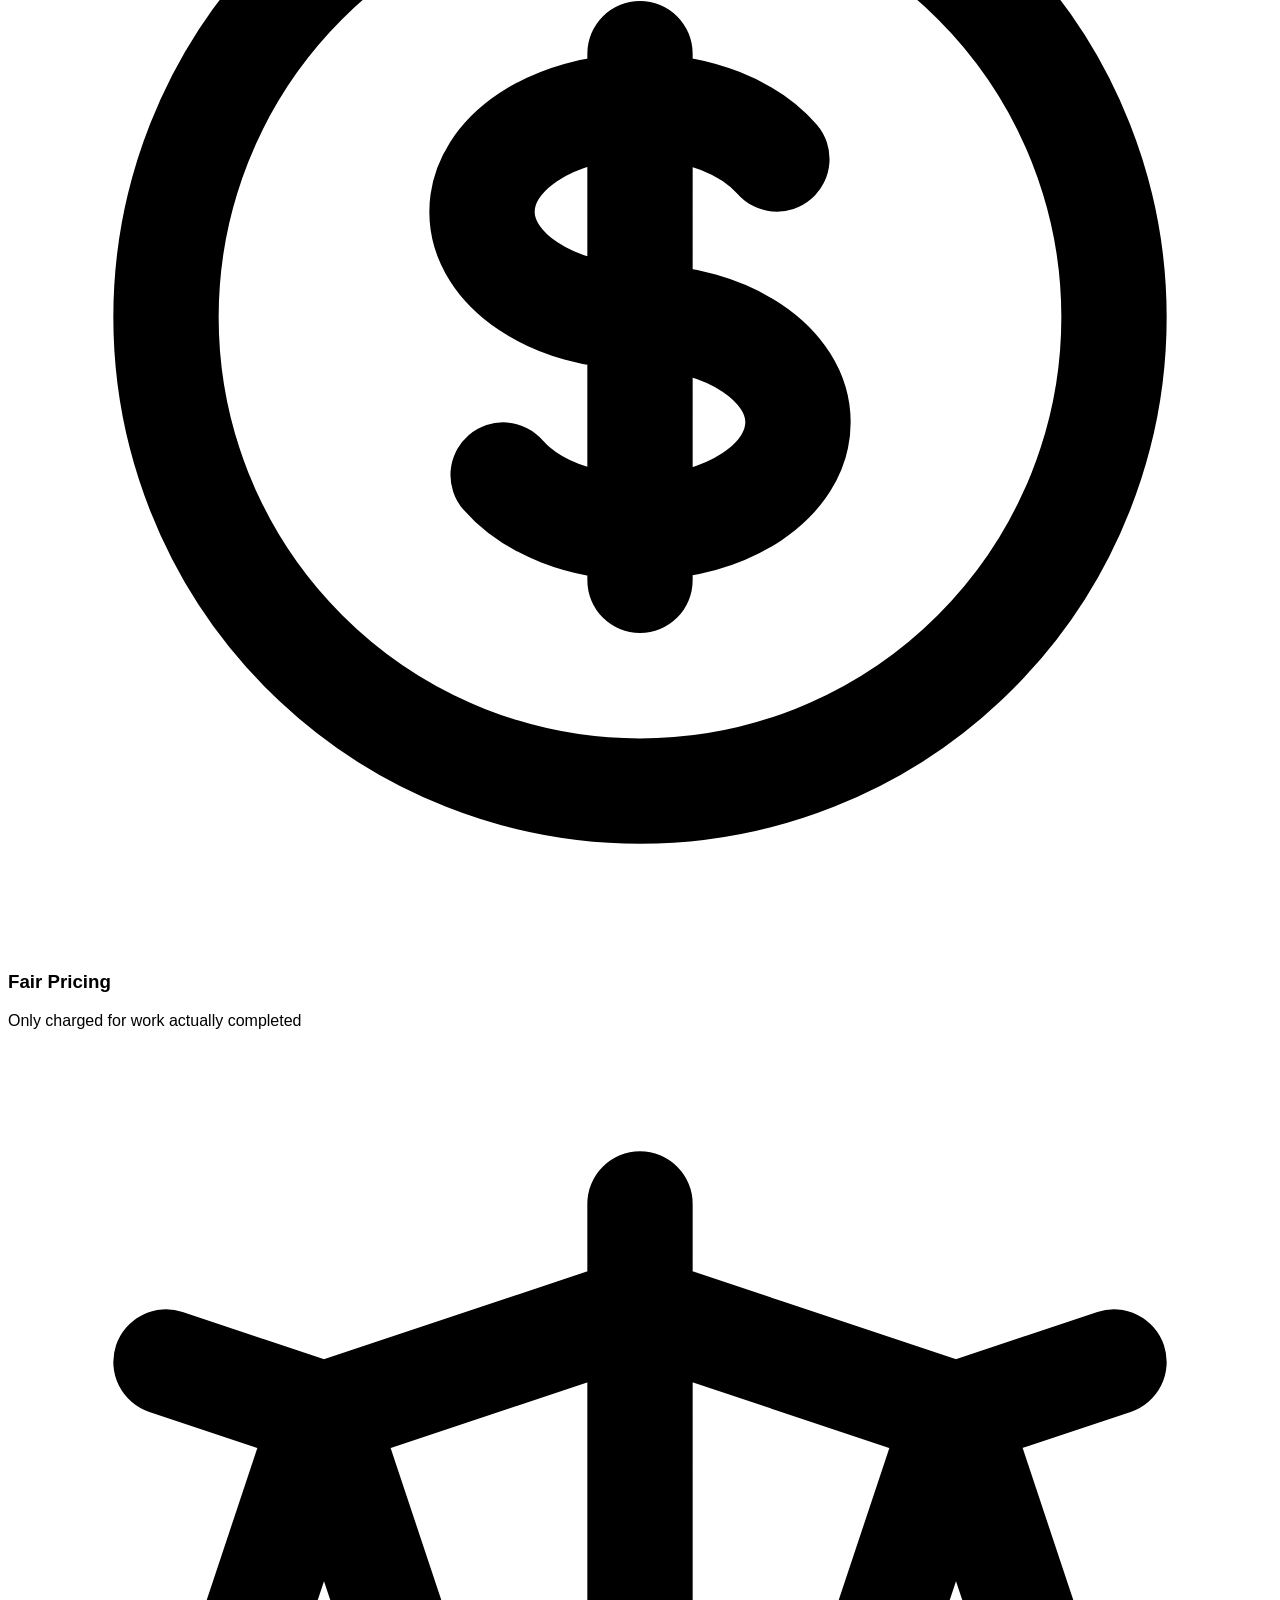
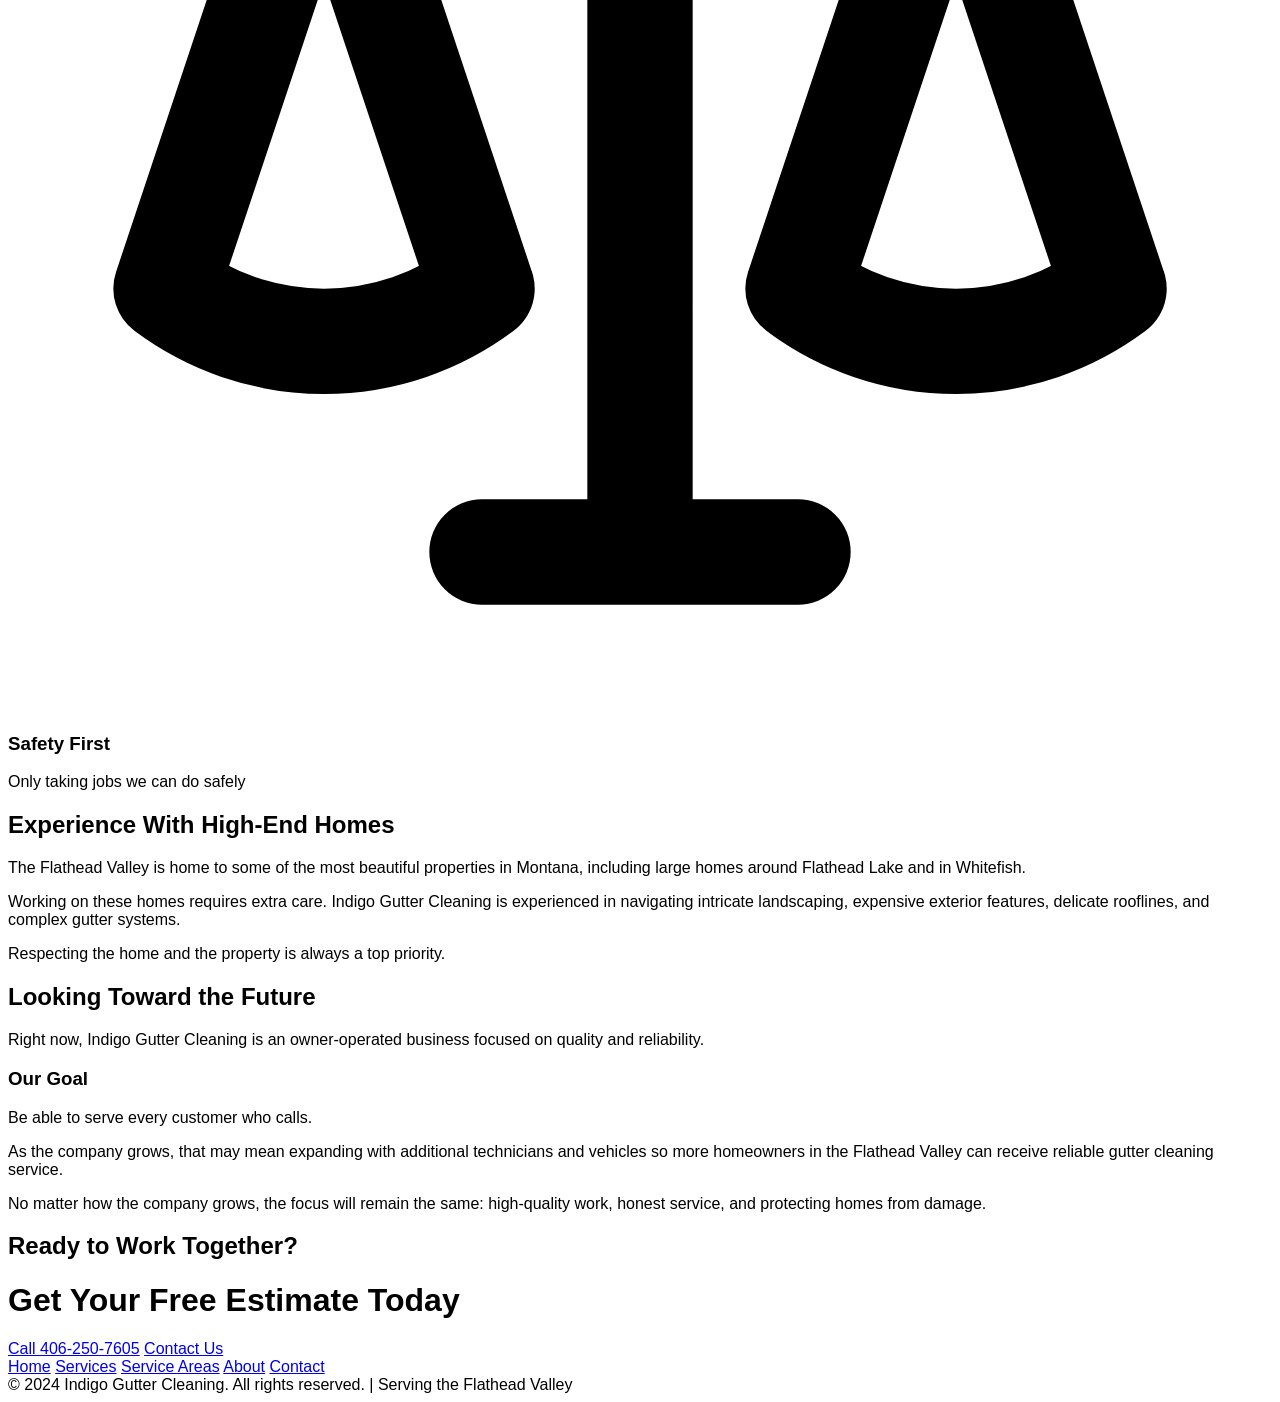
==== commit bb44c8ce: "Update about.html" ====
--- a/about.html
+++ b/about.html
@@ -145,19 +145,6 @@
           <h2 class="mb-4 text-3xl font-bold text-gray-800 md:mb-6 lg:text-4xl">Why Indigo Gutter Cleaning Was Started</h2>
         </div>
 
-        <div class="max-w-3xl mx-auto">
-          <p class="mb-6 text-gray-600 text-lg" data-aos="fade-up" data-aos-duration="500" data-aos-delay="100">
-            Before starting Indigo Gutter Cleaning, the owner worked cleaning windows and gutters with Wapiti Window Cleaning.
-          </p>
-
-          <p class="mb-6 text-gray-600 text-lg" data-aos="fade-up" data-aos-duration="500" data-aos-delay="200">
-            During that time it became clear that many homeowners struggled to find a reliable, high-quality gutter cleaning service that fully cleared downspouts, removed debris neatly, communicated clearly, and took care of the property.
-          </p>
-
-          <p class="mb-8 text-gray-600 text-lg" data-aos="fade-up" data-aos-duration="500" data-aos-delay="300">
-            <strong class="text-gray-800">Indigo Gutter Cleaning was started to fill that gap.</strong>
-          </p>
-
           <div class="p-6 bg-indigo-50 rounded-lg border-2 border-indigo-200" data-aos="fade-up" data-aos-duration="500" data-aos-delay="400">
             <h3 class="text-2xl font-bold text-indigo-900 mb-4">Our Mission</h3>
             <p class="text-gray-700 text-lg">Provide dependable gutter cleaning that protects homes and gives property owners peace of mind.</p>
@@ -382,4 +369,4 @@
     </script>
   
 </body>
-</html>+</html>
--- a/styles/styles.css
+++ b/styles/styles.css
@@ -0,0 +1,56 @@
+html, body {
+    overflow-x: hidden;
+    max-width: 100%;
+}
+
+.hero-section {
+            position: relative;
+            min-height: 700px;
+            background-image: url('../images/pine.jpg');
+            background-size: cover;
+            background-position: center;
+            margin-top: 80px;
+            display: flex;
+            align-items: center;
+            justify-content: center;
+        }
+
+        .hero-section::before {
+            content: '';
+            position: absolute;
+            top: 0;
+            left: 0;
+            right: 0;
+            bottom: 0;
+            background: rgba(255, 255, 255, 0);
+        }
+
+        .hero-text {
+            position: relative;
+            z-index: 1;
+            padding: 4rem 5%;
+            display: flex;
+            flex-direction: column;
+            justify-content: center;
+            align-items: center;
+            text-align: center;
+            max-width: 900px;
+        }
+
+        .hero-text > * {
+            max-width: 100%;
+            width: 100%;
+        }
+
+        .hero-image {
+            display: none;
+        }
+
+        @media (max-width: 768px) {
+            .hero-section {
+                min-height: 600px;
+            }
+            .hero-text {
+                padding: 3rem 1.5rem;
+            }
+        }
